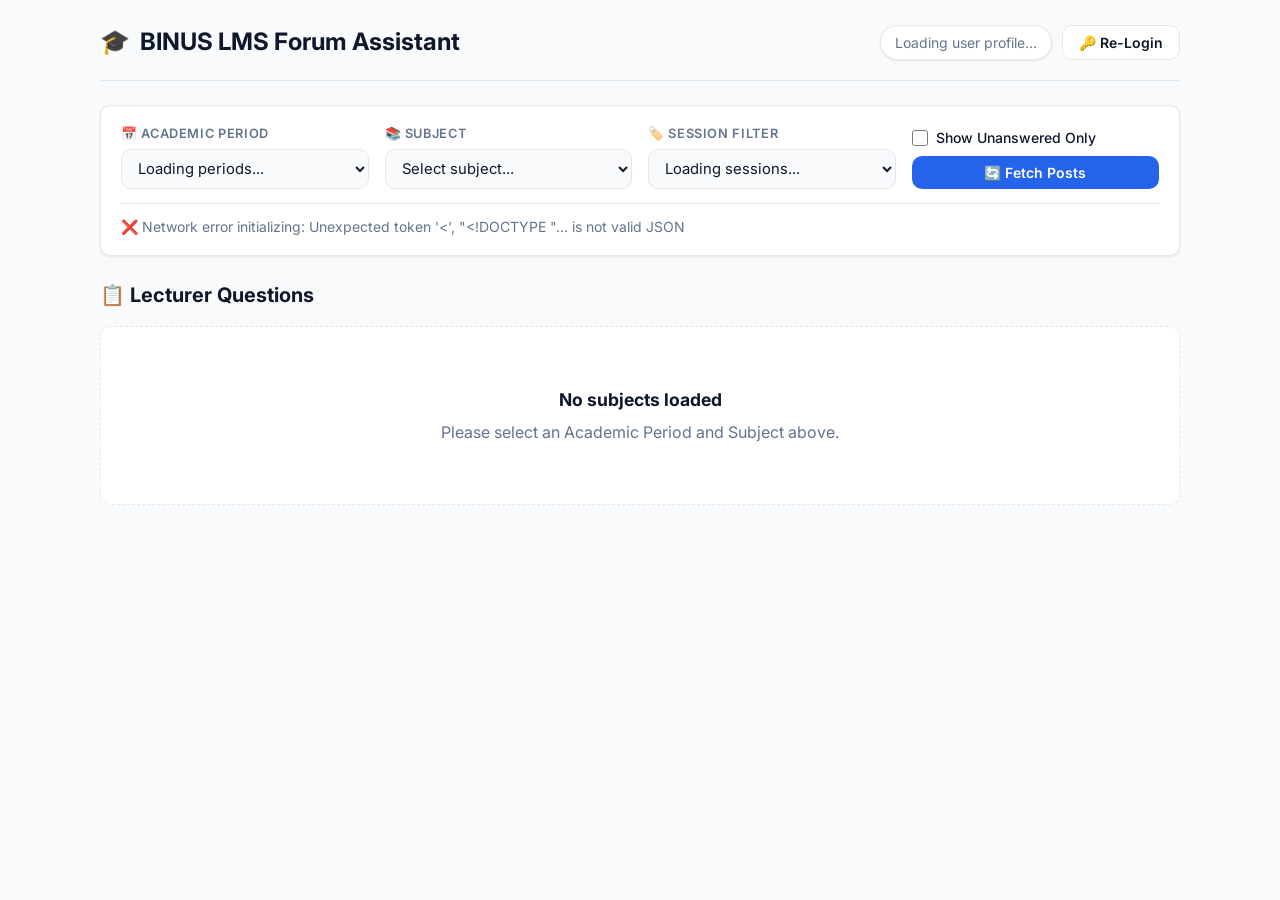
==== static/index.html @ 04300edf "Refactor code structure for improved readability and maintainability" ====
<!doctype html>
<html lang="en">
  <head>
    <meta charset="UTF-8" />
    <meta name="viewport" content="width=device-width, initial-scale=1.0" />
    <title>BINUS LMS Forum Assistant</title>
    <link rel="preconnect" href="https://fonts.googleapis.com" />
    <link rel="preconnect" href="https://fonts.gstatic.com" crossorigin />
    <link
      href="https://fonts.googleapis.com/css2?family=Inter:wght@400;500;600;700&display=swap"
      rel="stylesheet"
    />
    <style>
      :root {
        --bg: #f8fafc;
        --surface: #ffffff;
        --surface-border: #e2e8f0;
        --text: #0f172a;
        --text-muted: #64748b;
        --primary: #2563eb;
        --primary-hover: #1d4ed8;
        --success: #16a34a;
        --success-bg: #dcfce7;
        --warning: #ea580c;
        --warning-bg: #ffedd5;
        --danger: #dc2626;
        --danger-bg: #fee2e2;
        --radius: 10px;
        --shadow: 0 1px 3px rgba(0, 0, 0, 0.06), 0 1px 2px rgba(0, 0, 0, 0.04);
        --card-shadow:
          0 4px 6px -1px rgba(0, 0, 0, 0.05), 0 2px 4px -2px rgba(0, 0, 0, 0.05);
      }

      @media (prefers-color-scheme: dark) {
        :root {
          --bg: #090d16;
          --surface: #131b2e;
          --surface-border: #23304c;
          --text: #f1f5f9;
          --text-muted: #94a3b8;
          --primary: #3b82f6;
          --primary-hover: #60a5fa;
          --success: #22c55e;
          --success-bg: #052e16;
          --warning: #f97316;
          --warning-bg: #431407;
          --danger: #ef4444;
          --danger-bg: #450a0a;
          --shadow: 0 1px 3px rgba(0, 0, 0, 0.3);
          --card-shadow: 0 4px 10px rgba(0, 0, 0, 0.3);
        }
      }

      * {
        box-sizing: border-box;
        margin: 0;
        padding: 0;
      }
      body {
        font-family:
          "Inter",
          system-ui,
          -apple-system,
          sans-serif;
        background-color: var(--bg);
        color: var(--text);
        line-height: 1.5;
        padding: 24px;
        min-height: 100vh;
      }

      .container {
        max-width: 1080px;
        margin: 0 auto;
      }

      /* Header */
      header {
        display: flex;
        justify-content: space-between;
        align-items: center;
        flex-wrap: wrap;
        gap: 16px;
        padding-bottom: 20px;
        border-bottom: 1px solid var(--surface-border);
        margin-bottom: 24px;
      }

      .brand-title {
        font-size: 1.5rem;
        font-weight: 700;
        display: flex;
        align-items: center;
        gap: 10px;
      }

      .user-pill {
        display: flex;
        align-items: center;
        gap: 12px;
        background: var(--surface);
        border: 1px solid var(--surface-border);
        padding: 6px 14px;
        border-radius: 9999px;
        font-size: 0.875rem;
        box-shadow: var(--shadow);
      }

      .user-pill span {
        color: var(--text-muted);
      }
      .user-pill strong {
        color: var(--text);
        font-weight: 600;
      }

      .btn {
        display: inline-flex;
        align-items: center;
        justify-content: center;
        gap: 8px;
        font-family: inherit;
        font-size: 0.875rem;
        font-weight: 600;
        padding: 8px 16px;
        border-radius: var(--radius);
        border: none;
        cursor: pointer;
        transition: all 0.15s ease;
      }

      .btn-primary {
        background-color: var(--primary);
        color: #ffffff;
      }
      .btn-primary:hover:not(:disabled) {
        background-color: var(--primary-hover);
        transform: translateY(-1px);
      }

      .btn-secondary {
        background-color: var(--surface);
        border: 1px solid var(--surface-border);
        color: var(--text);
      }
      .btn-secondary:hover:not(:disabled) {
        background-color: var(--surface-border);
      }

      .btn:disabled {
        opacity: 0.6;
        cursor: not-allowed;
      }

      /* Filter Bar */
      .filter-panel {
        background: var(--surface);
        border: 1px solid var(--surface-border);
        border-radius: var(--radius);
        padding: 18px 20px;
        margin-bottom: 24px;
        box-shadow: var(--shadow);
      }

      .filter-grid {
        display: grid;
        grid-template-columns: repeat(auto-fit, minmax(220px, 1fr));
        gap: 16px;
        align-items: end;
      }

      .form-group {
        display: flex;
        flex-direction: column;
        gap: 6px;
      }

      .form-group label {
        font-size: 0.8rem;
        font-weight: 600;
        text-transform: uppercase;
        letter-spacing: 0.05em;
        color: var(--text-muted);
      }

      select,
      input[type="text"] {
        width: 100%;
        padding: 9px 12px;
        font-size: 0.925rem;
        font-family: inherit;
        color: var(--text);
        background-color: var(--bg);
        border: 1px solid var(--surface-border);
        border-radius: var(--radius);
        outline: none;
        transition: border-color 0.15s;
      }

      select:focus {
        border-color: var(--primary);
      }

      .checkbox-label {
        display: flex;
        align-items: center;
        gap: 8px;
        font-size: 0.875rem;
        font-weight: 500;
        cursor: pointer;
        user-select: none;
        margin-bottom: 8px;
      }

      .checkbox-label input {
        width: 16px;
        height: 16px;
        accent-color: var(--primary);
        cursor: pointer;
      }

      /* Status Banner */
      .status-bar {
        font-size: 0.875rem;
        margin-top: 14px;
        padding-top: 12px;
        border-top: 1px solid var(--surface-border);
        color: var(--text-muted);
        display: flex;
        justify-content: space-between;
        align-items: center;
      }

      /* Cards Feed */
      .feed-header {
        display: flex;
        justify-content: space-between;
        align-items: center;
        margin-bottom: 16px;
      }

      .feed-header h2 {
        font-size: 1.25rem;
        font-weight: 700;
      }

      .card {
        background: var(--surface);
        border: 1px solid var(--surface-border);
        border-radius: 12px;
        padding: 22px;
        margin-bottom: 20px;
        box-shadow: var(--card-shadow);
        transition: border-color 0.2s;
      }

      .card:hover {
        border-color: #cbd5e1;
      }
      @media (prefers-color-scheme: dark) {
        .card:hover {
          border-color: #334155;
        }
      }

      .card-header {
        display: flex;
        justify-content: space-between;
        align-items: flex-start;
        gap: 12px;
        margin-bottom: 14px;
        flex-wrap: wrap;
      }

      .thread-title {
        font-size: 1.15rem;
        font-weight: 700;
        color: var(--text);
        line-height: 1.4;
      }

      .badge-group {
        display: flex;
        flex-wrap: wrap;
        gap: 8px;
        align-items: center;
      }

      .badge {
        display: inline-flex;
        align-items: center;
        gap: 5px;
        padding: 4px 10px;
        border-radius: 6px;
        font-size: 0.75rem;
        font-weight: 600;
        letter-spacing: 0.02em;
      }

      .badge-session {
        background-color: var(--bg);
        color: var(--text-muted);
        border: 1px solid var(--surface-border);
      }

      .badge-lecturer {
        background-color: #eff6ff;
        color: #1d4ed8;
        border: 1px solid #bfdbfe;
      }
      @media (prefers-color-scheme: dark) {
        .badge-lecturer {
          background-color: #1e3a8a;
          color: #93c5fd;
          border-color: #1d4ed8;
        }
      }

      .badge-replied {
        background-color: var(--success-bg);
        color: var(--success);
        border: 1px solid rgba(22, 163, 74, 0.25);
      }

      .badge-unanswered {
        background-color: var(--warning-bg);
        color: var(--warning);
        border: 1px solid rgba(234, 88, 12, 0.25);
      }

      /* Question Prompt Box */
      .question-box {
        background-color: var(--bg);
        border-left: 4px solid var(--primary);
        padding: 14px 16px;
        border-radius: 4px var(--radius) var(--radius) 4px;
        margin-bottom: 18px;
        font-size: 0.95rem;
        line-height: 1.6;
      }

      .question-box h4 {
        font-size: 0.8rem;
        text-transform: uppercase;
        letter-spacing: 0.05em;
        color: var(--text-muted);
        margin-bottom: 6px;
      }

      /* Answered Status Callout */
      .replied-notice {
        display: flex;
        align-items: center;
        gap: 10px;
        background-color: var(--success-bg);
        border: 1px solid rgba(22, 163, 74, 0.3);
        color: var(--success);
        padding: 10px 14px;
        border-radius: var(--radius);
        font-size: 0.875rem;
        font-weight: 500;
        margin-bottom: 16px;
      }

      /* Answer Area */
      .answer-area {
        margin-top: 14px;
      }

      .answer-area textarea {
        width: 100%;
        min-height: 90px;
        padding: 12px 14px;
        font-family: inherit;
        font-size: 0.925rem;
        color: var(--text);
        background-color: var(--bg);
        border: 1px solid var(--surface-border);
        border-radius: var(--radius);
        resize: vertical;
        outline: none;
        transition:
          border-color 0.15s,
          box-shadow 0.15s;
      }

      .answer-area textarea:focus {
        border-color: var(--primary);
        box-shadow: 0 0 0 3px rgba(37, 99, 235, 0.15);
      }

      .card-actions {
        display: flex;
        justify-content: space-between;
        align-items: center;
        margin-top: 10px;
        gap: 12px;
      }

      .submit-feedback {
        font-size: 0.85rem;
        font-weight: 500;
      }
      .submit-feedback.success {
        color: var(--success);
      }
      .submit-feedback.error {
        color: var(--danger);
      }

      /* Empty and Loading State */
      .empty-state {
        text-align: center;
        padding: 60px 20px;
        color: var(--text-muted);
        background: var(--surface);
        border: 1px dashed var(--surface-border);
        border-radius: var(--radius);
      }

      .empty-state h3 {
        font-size: 1.1rem;
        margin-bottom: 6px;
        color: var(--text);
      }

      .spinner {
        display: inline-block;
        width: 18px;
        height: 18px;
        border: 2px solid rgba(255, 255, 255, 0.3);
        border-radius: 50%;
        border-top-color: #ffffff;
        animation: spin 0.8s linear infinite;
      }

      @keyframes spin {
        to {
          transform: rotate(360deg);
        }
      }

      /* Modal Styles */
      .modal-overlay {
        position: fixed;
        top: 0;
        left: 0;
        right: 0;
        bottom: 0;
        background: rgba(15, 23, 42, 0.65);
        backdrop-filter: blur(5px);
        display: none;
        align-items: center;
        justify-content: center;
        z-index: 1000;
        padding: 16px;
        opacity: 0;
        transition: opacity 0.2s ease;
      }

      .modal-overlay.active {
        display: flex;
        opacity: 1;
      }

      .modal-container {
        background: var(--surface);
        border: 1px solid var(--surface-border);
        border-radius: 16px;
        width: 100%;
        max-width: 820px;
        max-height: 88vh;
        display: flex;
        flex-direction: column;
        box-shadow: 0 25px 50px -12px rgba(0, 0, 0, 0.35);
        overflow: hidden;
        animation: modalSlideUp 0.22s ease-out;
      }

      @keyframes modalSlideUp {
        from {
          transform: translateY(12px) scale(0.98);
          opacity: 0;
        }
        to {
          transform: translateY(0) scale(1);
          opacity: 1;
        }
      }

      .modal-header {
        padding: 18px 24px;
        border-bottom: 1px solid var(--surface-border);
        display: flex;
        align-items: center;
        justify-content: space-between;
        gap: 16px;
        background: var(--surface);
      }

      .modal-title-area {
        flex: 1;
        min-width: 0;
      }

      .modal-title-area h3 {
        font-size: 1.15rem;
        font-weight: 700;
        color: var(--text);
        white-space: nowrap;
        overflow: hidden;
        text-overflow: ellipsis;
      }

      .modal-title-area p {
        font-size: 0.825rem;
        color: var(--text-muted);
        margin-top: 2px;
      }

      .modal-close-btn {
        background: transparent;
        border: 1px solid var(--surface-border);
        color: var(--text-muted);
        font-size: 1.25rem;
        line-height: 1;
        cursor: pointer;
        width: 34px;
        height: 34px;
        border-radius: 8px;
        display: flex;
        align-items: center;
        justify-content: center;
        transition: all 0.15s ease;
        flex-shrink: 0;
      }

      .modal-close-btn:hover {
        background: var(--surface-border);
        color: var(--text);
      }

      .modal-body {
        padding: 22px 24px;
        overflow-y: auto;
        display: flex;
        flex-direction: column;
        gap: 20px;
      }

      /* Pinned My Answer */
      .pinned-my-answer {
        background: #f0fdf4;
        border: 2px solid #86efac;
        border-radius: 12px;
        padding: 16px;
        position: relative;
      }

      @media (prefers-color-scheme: dark) {
        .pinned-my-answer {
          background: #052e16;
          border-color: #166534;
        }
      }

      .pinned-badge {
        display: inline-flex;
        align-items: center;
        gap: 5px;
        background-color: #16a34a;
        color: #ffffff;
        font-size: 0.75rem;
        font-weight: 700;
        padding: 3px 8px;
        border-radius: 6px;
        text-transform: uppercase;
        letter-spacing: 0.03em;
      }

      /* Quick Reply in Modal */
      .modal-reply-box {
        background: var(--bg);
        border: 1px solid var(--surface-border);
        border-radius: 12px;
        padding: 16px;
      }

      .modal-reply-box textarea {
        width: 100%;
        min-height: 80px;
        padding: 10px 12px;
        font-family: inherit;
        font-size: 0.9rem;
        color: var(--text);
        background-color: var(--surface);
        border: 1px solid var(--surface-border);
        border-radius: var(--radius);
        resize: vertical;
        outline: none;
      }

      .modal-reply-box textarea:focus {
        border-color: var(--primary);
      }

      /* Comments Tree & Nested Styling */
      .comment-list {
        display: flex;
        flex-direction: column;
        gap: 14px;
      }

      .comment-card {
        background: var(--surface);
        border: 1px solid var(--surface-border);
        border-radius: 10px;
        padding: 14px 16px;
        transition: border-color 0.15s ease;
      }

      .comment-card.is-me {
        border-color: #22c55e;
        background: rgba(34, 197, 94, 0.04);
      }

      .comment-meta {
        display: flex;
        align-items: center;
        justify-content: space-between;
        gap: 10px;
        margin-bottom: 10px;
        flex-wrap: wrap;
      }

      .comment-author-left {
        display: flex;
        align-items: center;
        gap: 10px;
      }

      .avatar-circle {
        width: 32px;
        height: 32px;
        border-radius: 50%;
        background: linear-gradient(135deg, #3b82f6, #1d4ed8);
        color: #ffffff;
        font-weight: 700;
        font-size: 0.75rem;
        display: flex;
        align-items: center;
        justify-content: center;
        flex-shrink: 0;
      }

      .avatar-circle.is-me {
        background: linear-gradient(135deg, #22c55e, #15803d);
      }

      .avatar-circle.is-instructor {
        background: linear-gradient(135deg, #f59e0b, #b45309);
      }

      .author-name-text {
        font-weight: 600;
        font-size: 0.885rem;
        color: var(--text);
      }

      .comment-text-body {
        font-size: 0.9rem;
        line-height: 1.6;
        color: var(--text);
        word-break: break-word;
      }

      .comment-text-body p {
        margin-bottom: 8px;
      }

      .comment-text-body p:last-child {
        margin-bottom: 0;
      }

      /* Nested Replies List */
      .replies-nested-list {
        margin-top: 12px;
        margin-left: 20px;
        padding-left: 14px;
        border-left: 2px solid var(--surface-border);
        display: flex;
        flex-direction: column;
        gap: 10px;
      }
    </style>
  </head>
  <body>
    <div class="container">
      <!-- Header -->
      <header>
        <div class="brand-title">
          <span>🎓</span>
          <span>BINUS LMS Forum Assistant</span>
        </div>
        <div style="display: flex; gap: 10px; align-items: center">
          <div class="user-pill" id="userPill">
            <span>Loading user profile...</span>
          </div>
          <button
            class="btn btn-secondary"
            id="reloginBtn"
            onclick="triggerRelogin()"
          >
            🔑 Re-Login
          </button>
        </div>
      </header>

      <!-- Filters Panel -->
      <div class="filter-panel">
        <div class="filter-grid">
          <div class="form-group">
            <label for="periodSelect">📅 Academic Period</label>
            <select id="periodSelect" onchange="onPeriodChange()">
              <option value="">Loading periods...</option>
            </select>
          </div>

          <div class="form-group" style="grid-column: span 1.5">
            <label for="subjectSelect">📚 Subject</label>
            <select id="subjectSelect" onchange="onSubjectChange()">
              <option value="">Select subject...</option>
            </select>
          </div>

          <div class="form-group" style="grid-column: span 1.5">
            <label for="sessionSelect">🏷️ Session Filter</label>
            <select id="sessionSelect" onchange="onSessionChange()">
              <option value="">Loading sessions...</option>
            </select>
          </div>

          <div>
            <label class="checkbox-label">
              <input
                type="checkbox"
                id="unansweredOnly"
                onchange="filterPostsClientSide()"
              />
              <span>Show Unanswered Only</span>
            </label>
            <button
              class="btn btn-primary"
              style="width: 100%"
              id="fetchBtn"
              onclick="fetchPosts()"
            >
              🔄 Fetch Posts
            </button>
          </div>
        </div>

        <div class="status-bar">
          <span id="statusBar">Ready.</span>
          <span id="countBar"></span>
        </div>
      </div>

      <!-- Feed Section -->
      <div class="feed-header">
        <h2>📋 Lecturer Questions</h2>
      </div>

      <div id="postsFeed">
        <div class="empty-state">
          <h3>No subjects loaded</h3>
          <p>Please select an Academic Period and Subject above.</p>
        </div>
      </div>
    </div>

    <!-- Modal Answers Overlay -->
    <div
      class="modal-overlay"
      id="commentsModalOverlay"
      onclick="handleModalOverlayClick(event)"
    >
      <div class="modal-container">
        <div class="modal-header">
          <div class="modal-title-area">
            <h3 id="modalThreadTitle">Judul Pertanyaan</h3>
            <p id="modalThreadSubtitle">Memuat jawaban...</p>
          </div>
          <button
            class="modal-close-btn"
            onclick="closeCommentsModal()"
            title="Tutup (Esc)"
          >
            ✕
          </button>
        </div>

        <div class="modal-body" id="modalCommentsBody">
          <!-- Pinned / Highlight Jawaban Anda -->
          <div id="modalPinnedSection"></div>

          <!-- Form Tambah Jawaban di Dalam Modal -->
          <div class="modal-reply-box">
            <label
              style="
                font-size: 0.8rem;
                font-weight: 600;
                text-transform: uppercase;
                color: var(--text-muted);
                display: block;
                margin-bottom: 6px;
              "
            >
              ✍️ Kirim Jawaban Cepat
            </label>
            <textarea
              id="modalReplyText"
              placeholder="Tulis jawaban Anda di sini..."
            ></textarea>
            <div
              style="
                display: flex;
                justify-content: space-between;
                align-items: center;
                margin-top: 8px;
                gap: 12px;
                flex-wrap: wrap;
              "
            >
              <button
                class="btn btn-primary"
                id="modalSubmitBtn"
                onclick="submitModalAnswer()"
              >
                🚀 Kirim Jawaban
              </button>
              <span class="submit-feedback" id="modalFeedback"></span>
            </div>
          </div>

          <!-- Section List Semua Jawaban -->
          <div>
            <div
              style="
                display: flex;
                justify-content: space-between;
                align-items: center;
                margin-bottom: 12px;
              "
            >
              <h4 style="font-size: 0.95rem; font-weight: 700">
                Semua Jawaban Diskusi
              </h4>
              <span id="modalTotalCommentsBadge" class="badge badge-session"
                >0 Jawaban</span
              >
            </div>

            <div id="modalCommentsList" class="comment-list">
              <!-- Comments injected here -->
            </div>

            <div
              id="modalLoadingSpinner"
              style="text-align: center; padding: 20px; display: none"
            >
              <span
                class="spinner"
                style="
                  border-top-color: var(--primary);
                  width: 24px;
                  height: 24px;
                "
              ></span>
              <p
                style="
                  font-size: 0.85rem;
                  color: var(--text-muted);
                  margin-top: 8px;
                "
              >
                Memuat jawaban...
              </p>
            </div>

            <div
              class="load-more-container"
              id="modalLoadMoreContainer"
              style="display: none; margin-top: 16px"
            >
              <button
                class="btn btn-secondary"
                id="modalLoadMoreBtn"
                onclick="loadMoreModalComments()"
                style="width: 100%"
              >
                ⬇️ Muat Lebih Banyak Jawaban
              </button>
            </div>
          </div>
        </div>
      </div>
    </div>

    <script>
      let currentCourses = [];
      let currentThreads = [];
      let currentClassId = "";
      let currentUserId = "";

      // Modal state
      let activeModalThreadId = null;
      let modalCurrentPage = 1;
      let modalTotalComments = 0;
      let modalCommentsList = [];
      let modalIsLoading = false;

      // On page load
      document.addEventListener("DOMContentLoaded", () => {
        loadInitData();
      });

      async function loadInitData() {
        setStatus("⏳ Initializing session and loading academic periods...");
        try {
          const res = await fetch("/api/init");
          const data = await res.json();

          if (data.error) {
            setStatus(`⚠️ ${data.error}`);
            document.getElementById("userPill").innerHTML =
              `<span style="color:var(--danger)">Not authenticated</span>`;
            return;
          }

          // Render user pill
          const user = data.user;
          document.getElementById("userPill").innerHTML = `
          <strong>${user.name}</strong>
          <span>•</span>
          <span>${user.role} (${user.academicCareer})</span>
        `;

          // Render periods
          const periodSelect = document.getElementById("periodSelect");
          periodSelect.innerHTML = "";
          data.periods.forEach((p) => {
            const opt = document.createElement("option");
            opt.value = p.code;
            opt.textContent = `${p.code} - ${p.description}${p.isRunning ? " (Active)" : ""}`;
            if (p.code === data.activePeriod) {
              opt.selected = true;
            }
            periodSelect.appendChild(opt);
          });

          // Set courses
          renderSubjectOptions(data.courses);

          setStatus("✅ Ready.");
          if (data.courses.length > 0) {
            onSubjectChange();
          }
        } catch (err) {
          setStatus(`❌ Network error initializing: ${err.message}`);
        }
      }

      function renderSubjectOptions(courses) {
        currentCourses = courses || [];
        const select = document.getElementById("subjectSelect");
        select.innerHTML = "";

        if (currentCourses.length === 0) {
          select.innerHTML = `<option value="">No subjects found for this period</option>`;
          return;
        }

        currentCourses.forEach((c, idx) => {
          const opt = document.createElement("option");
          opt.value = idx;
          opt.textContent = c.courseName;
          select.appendChild(opt);
        });
      }

      async function onPeriodChange() {
        const period = document.getElementById("periodSelect").value;
        if (!period) return;
        setStatus(`⏳ Fetching subjects for period ${period}...`);
        try {
          const res = await fetch(
            `/api/subjects?period=${encodeURIComponent(period)}`,
          );
          const data = await res.json();
          renderSubjectOptions(data.courses);
          setStatus(`✅ Loaded ${data.courses.length} subjects.`);
          if (data.courses.length > 0) {
            onSubjectChange();
          } else {
            document.getElementById("postsFeed").innerHTML = `
            <div class="empty-state">
              <h3>No subjects found for period ${period}</h3>
            </div>
          `;
          }
        } catch (err) {
          setStatus(`❌ Error loading subjects: ${err.message}`);
        }
      }

      async function onSubjectChange() {
        const subjectIdx = document.getElementById("subjectSelect").value;
        if (subjectIdx === "" || !currentCourses[subjectIdx]) {
          setStatus("⚠️ Please select a subject first.");
          return;
        }

        const course = currentCourses[subjectIdx];
        const classId = course.classId;
        currentClassId = classId;
        const sessionSelect = document.getElementById("sessionSelect");
        sessionSelect.innerHTML = `<option value="">Loading sessions...</option>`;
        setStatus(`⏳ Loading sessions for ${course.courseName}...`);

        try {
          const res = await fetch(
            `/api/sessions?class_id=${encodeURIComponent(classId)}`,
          );
          const data = await res.json();

          if (data.error) {
            setStatus(`❌ Error loading sessions: ${data.error}`);
            sessionSelect.innerHTML = `<option value="ALL">All Sessions</option>`;
            return;
          }

          const sessions = data.sessions || [];
          sessionSelect.innerHTML = "";

          if (sessions.length === 0) {
            sessionSelect.innerHTML = `<option value="">No sessions available</option>`;
            return;
          }

          let activeOptionVal = null;
          sessions.forEach((s) => {
            const opt = document.createElement("option");
            opt.value = s.sessionId;
            let label = `Session ${s.classSessionNumber}: ${s.topicName}`;
            if (s.isActive) {
              label += " ⭐ (Active)";
              activeOptionVal = s.sessionId;
            }
            opt.textContent = label;
            sessionSelect.appendChild(opt);
          });

          // By default, select the current active session of the current subject!
          if (activeOptionVal) {
            sessionSelect.value = activeOptionVal;
          } else if (data.activeSessionId) {
            sessionSelect.value = data.activeSessionId;
          } else if (sessions.length > 0) {
            sessionSelect.value = sessions[sessions.length - 1].sessionId;
          }

          // Fetch posts for the active session
          fetchPosts();
        } catch (err) {
          setStatus(`❌ Error loading sessions: ${err.message}`);
        }
      }

      function onSessionChange() {
        fetchPosts();
      }

      let fetchAbortController = null;

      async function fetchPosts() {
        const subjectIdx = document.getElementById("subjectSelect").value;
        if (subjectIdx === "" || !currentCourses[subjectIdx]) {
          setStatus("⚠️ Please select a subject first.");
          return;
        }

        const course = currentCourses[subjectIdx];
        const classId = course.classId;
        currentClassId = classId;
        const sessionSelect = document.getElementById("sessionSelect");
        const sessionId = sessionSelect.value;
        if (!sessionId) {
          setStatus("⚠️ Please select a session.");
          return;
        }

        if (fetchAbortController) {
          fetchAbortController.abort();
        }
        fetchAbortController = new AbortController();

        const fetchBtn = document.getElementById("fetchBtn");
        fetchBtn.disabled = true;
        fetchBtn.innerHTML = `<span class="spinner"></span> Loading...`;

        const selectedOptionText = sessionSelect.options[
          sessionSelect.selectedIndex
        ]
          ? sessionSelect.options[sessionSelect.selectedIndex].text
          : "";
        setStatus(
          `⏳ Fetching posts for ${course.courseName} (${selectedOptionText})...`,
        );

        try {
          const url = `/api/posts?class_id=${encodeURIComponent(classId)}&session_id=${encodeURIComponent(sessionId)}`;
          const res = await fetch(url, { signal: fetchAbortController.signal });
          const data = await res.json();

          if (data.error) {
            setStatus(`❌ ${data.error}`);
            document.getElementById("postsFeed").innerHTML = `
            <div class="empty-state">
              <h3>Error loading forum posts</h3>
              <p>${data.error}</p>
            </div>
          `;
            return;
          }

          currentThreads = data.threads || [];
          renderThreads();
          setStatus(
            `✅ Loaded ${currentThreads.length} lecturer posts for ${course.courseName}.`,
          );
        } catch (err) {
          if (err.name === "AbortError") return;
          setStatus(`❌ Network error fetching posts: ${err.message}`);
        } finally {
          fetchBtn.disabled = false;
          fetchBtn.innerHTML = `🔄 Fetch Posts`;
        }
      }

      function filterPostsClientSide() {
        renderThreads();
      }

      function formatDisplayDate(dateStr) {
        if (!dateStr) return "-";
        try {
          const clean = dateStr.replace("Z", "");
          const d = new Date(clean);
          if (isNaN(d.getTime())) return dateStr;
          return d.toLocaleDateString("id-ID", {
            day: "numeric",
            month: "short",
            year: "numeric",
            hour: "2-digit",
            minute: "2-digit",
          });
        } catch (e) {
          return dateStr;
        }
      }

      function renderThreads() {
        const container = document.getElementById("postsFeed");
        const sessionSelect = document.getElementById("sessionSelect");
        const unansweredOnly =
          document.getElementById("unansweredOnly").checked;
        const selectedSessionText = sessionSelect.options[
          sessionSelect.selectedIndex
        ]
          ? sessionSelect.options[sessionSelect.selectedIndex].text
          : "";

        let filtered = currentThreads.filter((t) => {
          if (unansweredOnly && t.hasReplied) {
            return false;
          }
          return true;
        });

        document.getElementById("countBar").textContent =
          `Showing ${filtered.length} of ${currentThreads.length} posts`;

        if (filtered.length === 0) {
          let msg = "No lecturer posts found in this session.";
          let tip =
            "Try selecting another session from the Session Filter dropdown above.";
          if (unansweredOnly && currentThreads.length > 0) {
            msg = "All questions in this session have already been answered!";
            tip = "Uncheck 'Show Unanswered Only' to review your answers.";
          }

          container.innerHTML = `
          <div class="empty-state">
            <h3>${msg}</h3>
            <p>${selectedSessionText ? "Filter: " + selectedSessionText : ""}</p>
            <p style="margin-top: 10px; font-size: 0.9rem; color: var(--primary);">${tip}</p>
          </div>
        `;
          return;
        }

        container.innerHTML = "";
        filtered.forEach((t, i) => {
          const card = document.createElement("div");
          card.className = "card";
          card.id = `card-${t.threadId}`;

          const statusBadge = t.hasReplied
            ? `<span class="badge badge-replied">🟢 Replied by You</span>`
            : `<span class="badge badge-unanswered">🟠 Not Replied Yet</span>`;

          let replyNoticeHtml = "";
          if (t.hasReplied && t.replyDate) {
            replyNoticeHtml = `
            <div class="replied-notice">
              <span>✅</span>
              <span>Sudah dijawab pada: <strong>${formatDisplayDate(t.replyDate)}</strong></span>
            </div>
          `;
          }

          card.innerHTML = `
          <div class="card-header">
            <div>
              <div class="thread-title">📌 ${escapeHtml(t.title)}</div>
              <div class="badge-group" style="margin-top: 8px;">
                <span class="badge badge-session">🏷️ Session ${t.sessionNumber}: ${escapeHtml(t.topicName || "")}</span>
                <span class="badge badge-lecturer">👨‍🏫 ${escapeHtml(t.authorName)} (${t.authorRole})</span>
                ${statusBadge}
              </div>
            </div>
          </div>

          <div class="question-box">
            <h4>Question Prompt</h4>
            <div>${escapeHtml(t.questionText)}</div>
          </div>

          <div style="margin-bottom: 14px;">
            <button class="btn btn-secondary" onclick="openCommentsModal('${t.threadId}')">
              💬 Lihat Semua Jawaban
            </button>
          </div>

          ${replyNoticeHtml}

          <div class="answer-area">
            <label style="font-size:0.8rem; font-weight:600; text-transform:uppercase; color:var(--text-muted); display:block; margin-bottom:6px;">
              ✍️ ${t.hasReplied ? "Kirim Jawaban Tambahan" : "Jawaban Anda"}
            </label>
            <textarea id="reply-${t.threadId}" placeholder="Type your answer here..."></textarea>
            <div class="card-actions">
              <button class="btn btn-primary" onclick="submitAnswer('${t.threadId}')">
                🚀 Submit Answer
              </button>
              <span class="submit-feedback" id="feedback-${t.threadId}"></span>
            </div>
          </div>
        `;
          container.appendChild(card);
        });
      }

      async function submitAnswer(threadId) {
        const textarea = document.getElementById(`reply-${threadId}`);
        const feedback = document.getElementById(`feedback-${threadId}`);
        const answerText = textarea.value.trim();

        if (!answerText) {
          feedback.className = "submit-feedback error";
          feedback.textContent = "⚠️ Answer cannot be empty.";
          return;
        }

        feedback.className = "submit-feedback";
        feedback.textContent = "Submitting answer...";

        const threadObj = currentThreads.find((x) => x.threadId === threadId);

        try {
          const res = await fetch("/api/answer", {
            method: "POST",
            headers: { "Content-Type": "application/json" },
            body: JSON.stringify({
              thread_id: threadId,
              answer_text: answerText,
              class_id: currentClassId,
              session_id: threadObj ? threadObj.sessionId : null,
            }),
          });

          const data = await res.json();
          if (data.success) {
            feedback.className = "submit-feedback success";
            feedback.textContent = "🎉 Answer posted successfully!";
            textarea.value = "";

            // Update local memory & UI
            if (threadObj) {
              threadObj.hasReplied = true;
              threadObj.replyText = answerText;
              threadObj.replyDate = new Date().toISOString();
            }
            // Re-render
            setTimeout(() => {
              renderThreads();
            }, 800);
          } else {
            feedback.className = "submit-feedback error";
            feedback.textContent = `❌ Failed: ${data.error}`;
          }
        } catch (err) {
          feedback.className = "submit-feedback error";
          feedback.textContent = `❌ Error: ${err.message}`;
        }
      }

      async function triggerRelogin() {
        const btn = document.getElementById("reloginBtn");
        btn.disabled = true;
        btn.textContent = "Opening Chrome...";
        setStatus(
          "🌐 Chrome opened. Please log in to Binus LMS in the browser window...",
        );

        try {
          const res = await fetch("/api/relogin", { method: "POST" });
          const data = await res.json();
          if (data.success) {
            setStatus(`🎉 Login successful for ${data.name}!`);
            loadInitData();
          } else {
            setStatus(`❌ Login failed: ${data.error}`);
          }
        } catch (err) {
          setStatus(`❌ Error: ${err.message}`);
        } finally {
          btn.disabled = false;
          btn.textContent = "🔑 Re-Login";
        }
      }

      function setStatus(msg) {
        document.getElementById("statusBar").textContent = msg;
      }

      function escapeHtml(str) {
        if (!str) return "";
        return str
          .replace(/&/g, "&amp;")
          .replace(/</g, "&lt;")
          .replace(/>/g, "&gt;")
          .replace(/"/g, "&quot;")
          .replace(/'/g, "&#039;");
      }

      // Modal management functions
      function openCommentsModal(threadId) {
        activeModalThreadId = threadId;
        modalCurrentPage = 1;
        modalCommentsList = [];
        modalTotalComments = 0;

        const threadObj = currentThreads.find((x) => x.threadId === threadId);
        const titleElem = document.getElementById("modalThreadTitle");
        const subElem = document.getElementById("modalThreadSubtitle");
        const textarea = document.getElementById("modalReplyText");
        const feedback = document.getElementById("modalFeedback");

        if (threadObj) {
          titleElem.textContent = threadObj.title || "Pertanyaan Forum";
          subElem.textContent = `Session ${threadObj.sessionNumber || "-"}: ${threadObj.topicName || ""} • Dosen: ${threadObj.authorName || "Instructor"} (${threadObj.authorRole || ""})`;
        } else {
          titleElem.textContent = "Pertanyaan Forum";
          subElem.textContent = "Memuat diskusi...";
        }

        if (textarea) textarea.value = "";
        if (feedback) {
          feedback.className = "submit-feedback";
          feedback.textContent = "";
        }

        document.getElementById("modalPinnedSection").innerHTML = "";
        document.getElementById("modalCommentsList").innerHTML = "";
        document.getElementById("modalTotalCommentsBadge").textContent =
          "0 Jawaban";
        document.getElementById("modalLoadMoreContainer").style.display =
          "none";

        const overlay = document.getElementById("commentsModalOverlay");
        overlay.classList.add("active");
        document.body.style.overflow = "hidden";

        fetchModalComments(1, false);
      }

      function closeCommentsModal() {
        const overlay = document.getElementById("commentsModalOverlay");
        overlay.classList.remove("active");
        document.body.style.overflow = "";
        activeModalThreadId = null;
      }

      function handleModalOverlayClick(event) {
        if (event.target.id === "commentsModalOverlay") {
          closeCommentsModal();
        }
      }

      document.addEventListener("keydown", (e) => {
        if (e.key === "Escape") {
          const overlay = document.getElementById("commentsModalOverlay");
          if (overlay && overlay.classList.contains("active")) {
            closeCommentsModal();
          }
        }
      });

      async function fetchModalComments(page = 1, append = false) {
        if (!activeModalThreadId || !currentClassId) return;
        if (modalIsLoading) return;

        modalIsLoading = true;
        const spinner = document.getElementById("modalLoadingSpinner");
        const loadMoreContainer = document.getElementById(
          "modalLoadMoreContainer",
        );
        const loadMoreBtn = document.getElementById("modalLoadMoreBtn");

        spinner.style.display = "block";
        loadMoreContainer.style.display = "none";

        try {
          const url = `/api/comments?class_id=${encodeURIComponent(currentClassId)}&thread_id=${encodeURIComponent(activeModalThreadId)}&page=${page}&limit=25`;
          const res = await fetch(url);
          const data = await res.json();

          if (data.error) {
            document.getElementById("modalCommentsList").innerHTML = `
            <div style="text-align:center; padding:20px; color:var(--danger);">
              Gagal memuat jawaban: ${escapeHtml(data.error)}
            </div>
          `;
            return;
          }

          if (data.currentUserId) {
            currentUserId = data.currentUserId;
          }

          modalTotalComments = data.total || 0;
          const newComments = data.comments || [];

          if (append) {
            modalCommentsList = modalCommentsList.concat(newComments);
          } else {
            modalCommentsList = newComments;
          }

          const threadObj = currentThreads.find(
            (x) => x.threadId === activeModalThreadId,
          );
          renderPinnedSection(modalCommentsList, currentUserId, threadObj);

          const listContainer = document.getElementById("modalCommentsList");
          listContainer.innerHTML = renderCommentTree(
            modalCommentsList,
            currentUserId,
          );

          const badge = document.getElementById("modalTotalCommentsBadge");
          badge.textContent = `${modalCommentsList.length} dari ${modalTotalComments} Jawaban`;

          if (modalCommentsList.length < modalTotalComments) {
            loadMoreContainer.style.display = "block";
            loadMoreBtn.textContent = `⬇️ Muat Lebih Banyak (${modalCommentsList.length} / ${modalTotalComments})`;
          } else {
            loadMoreContainer.style.display = "none";
          }
        } catch (err) {
          document.getElementById("modalCommentsList").innerHTML = `
          <div style="text-align:center; padding:20px; color:var(--danger);">
            Network error: ${escapeHtml(err.message)}
          </div>
        `;
        } finally {
          modalIsLoading = false;
          spinner.style.display = "none";
        }
      }

      function loadMoreModalComments() {
        if (modalIsLoading) return;
        modalCurrentPage += 1;
        fetchModalComments(modalCurrentPage, true);
      }

      function renderPinnedSection(comments, currentUserId, threadObj) {
        const container = document.getElementById("modalPinnedSection");
        if (!container) return;

        let myComment = null;
        function findMyComment(list) {
          if (!list || myComment) return;
          for (const item of list) {
            if (currentUserId && item.authorId === currentUserId) {
              myComment = item;
              return;
            }
            if (
              item.replies &&
              Array.isArray(item.replies) &&
              item.replies.length > 0
            ) {
              findMyComment(item.replies);
            }
          }
        }
        findMyComment(comments);

        if (myComment) {
          container.innerHTML = `
          <div class="pinned-my-answer">
            <div style="display:flex; justify-content:space-between; align-items:center; margin-bottom:8px; flex-wrap:wrap; gap:8px;">
              <span class="pinned-badge">⭐ Jawaban Anda (Dipin)</span>
              <span class="comment-date" style="font-weight:600;">📅 ${formatDisplayDate(myComment.postDate)}</span>
            </div>
            <div class="comment-text-body">
              ${renderCommentBody(myComment.commentText)}
            </div>
          </div>
        `;
        } else if (threadObj && threadObj.hasReplied) {
          container.innerHTML = `
          <div class="pinned-my-answer">
            <div style="display:flex; justify-content:space-between; align-items:center; margin-bottom:8px; flex-wrap:wrap; gap:8px;">
              <span class="pinned-badge">⭐ Jawaban Anda</span>
              <span class="comment-date">📅 ${formatDisplayDate(threadObj.replyDate)}</span>
            </div>
            <div class="comment-text-body">
              <p>${escapeHtml(threadObj.replyText || "Anda telah menjawab pertanyaan ini (jawaban lengkap tersimpan di server).")}</p>
            </div>
          </div>
        `;
        } else {
          container.innerHTML = `
          <div style="background:var(--bg); border:1px dashed var(--surface-border); border-radius:10px; padding:12px 16px; font-size:0.875rem; color:var(--text-muted); display:flex; align-items:center; gap:10px;">
            <span style="font-size:1.2rem;">📝</span>
            <span>Anda belum menjawab pertanyaan ini. Anda dapat langsung menuliskan jawaban pada form di bawah.</span>
          </div>
        `;
        }
      }

      function renderCommentTree(comments, currentUserId) {
        if (!comments || comments.length === 0) {
          return `<div style="text-align:center; padding:30px; color:var(--text-muted); font-size:0.9rem;">Belum ada jawaban dari mahasiswa lain pada pertanyaan ini.</div>`;
        }

        return comments
          .map((c) => renderSingleCommentCard(c, currentUserId, false))
          .join("");
      }

      function renderSingleCommentCard(c, currentUserId, isNested = false) {
        const isMe = currentUserId && c.authorId === currentUserId;
        const isInstructor = (c.authorRole || "")
          .toLowerCase()
          .includes("instructor");
        const authorName = c.authorfullName || c.authorFullName || "Mahasiswa";
        const roleName = c.authorRole || "Member";
        const postDate = formatDisplayDate(c.postDate);
        const initials = getInitials(authorName);

        let meBadge = isMe
          ? `<span class="badge badge-replied" style="font-size:0.7rem; padding:2px 7px;">⭐ Jawaban Anda</span>`
          : "";
        let roleBadge = isInstructor
          ? `<span class="badge badge-lecturer" style="font-size:0.7rem; padding:2px 7px;">👨‍🏫 ${escapeHtml(roleName)}</span>`
          : "";
        let avatarClass = isMe ? "is-me" : isInstructor ? "is-instructor" : "";

        let repliesHtml = "";
        if (c.replies && Array.isArray(c.replies) && c.replies.length > 0) {
          repliesHtml = `
          <div class="replies-nested-list">
            ${c.replies.map((r) => renderSingleCommentCard(r, currentUserId, true)).join("")}
          </div>
        `;
        }

        return `
        <div class="comment-card ${isMe ? "is-me" : ""}">
          <div class="comment-meta">
            <div class="comment-author-left">
              <div class="avatar-circle ${avatarClass}">
                ${c.authorPictureUrl ? `<img src="${c.authorPictureUrl}" style="width:3rem;height:3rem;object-fit:cover;" alt="${initials}">` : initials}
              </div>
              <div>
                <div style="display:flex; align-items:center; gap:6px; flex-wrap:wrap;">
                  <span class="author-name-text">${escapeHtml(authorName)}</span>
                  ${meBadge}
                  ${roleBadge}
                </div>
                <div class="comment-date">${postDate}</div>
              </div>
            </div>
          </div>
          <div class="comment-text-body">
            ${renderCommentBody(c.commentText)}
          </div>
          ${repliesHtml}
        </div>
      `;
      }

      function renderCommentBody(rawHtml) {
        if (!rawHtml) return "<p><em>(Tidak ada teks jawaban)</em></p>";
        let safe = rawHtml.replace(
          /<script\b[^<]*(?:(?!<\/script>)<[^<]*)*<\/script>/gi,
          "",
        );
        safe = safe.replace(
          /<iframe\b[^<]*(?:(?!<\/iframe>)<[^<]*)*<\/iframe>/gi,
          "",
        );
        safe = safe.replace(/on\w+\s*=\s*["'][^"']*["']/gi, "");
        return safe;
      }

      function getInitials(name) {
        if (!name) return "?";
        const parts = name.trim().split(/\s+/);
        if (parts.length === 1) return parts[0].substring(0, 2).toUpperCase();
        return (parts[0][0] + parts[parts.length - 1][0]).toUpperCase();
      }

      async function submitModalAnswer() {
        const textarea = document.getElementById("modalReplyText");
        const feedback = document.getElementById("modalFeedback");
        const submitBtn = document.getElementById("modalSubmitBtn");
        const answerText = textarea.value.trim();

        if (!answerText) {
          feedback.className = "submit-feedback error";
          feedback.textContent = "⚠️ Jawaban tidak boleh kosong.";
          return;
        }

        submitBtn.disabled = true;
        feedback.className = "submit-feedback";
        feedback.textContent = "Mengirim jawaban...";

        const threadObj = currentThreads.find(
          (x) => x.threadId === activeModalThreadId,
        );

        try {
          const res = await fetch("/api/answer", {
            method: "POST",
            headers: { "Content-Type": "application/json" },
            body: JSON.stringify({
              thread_id: activeModalThreadId,
              answer_text: answerText,
              class_id: currentClassId,
              session_id: threadObj ? threadObj.sessionId : null,
            }),
          });

          const data = await res.json();
          if (data.success) {
            feedback.className = "submit-feedback success";
            feedback.textContent = "🎉 Jawaban berhasil dikirim!";
            textarea.value = "";

            if (threadObj) {
              threadObj.hasReplied = true;
              threadObj.replyText = answerText;
              threadObj.replyDate = new Date().toISOString();
            }
            renderThreads();

            // Refresh comments in modal
            setTimeout(() => {
              fetchModalComments(1, false);
            }, 600);
          } else {
            feedback.className = "submit-feedback error";
            feedback.textContent = `❌ Gagal: ${data.error}`;
          }
        } catch (err) {
          feedback.className = "submit-feedback error";
          feedback.textContent = `❌ Error: ${err.message}`;
        } finally {
          submitBtn.disabled = false;
        }
      }
    </script>
  </body>
</html>
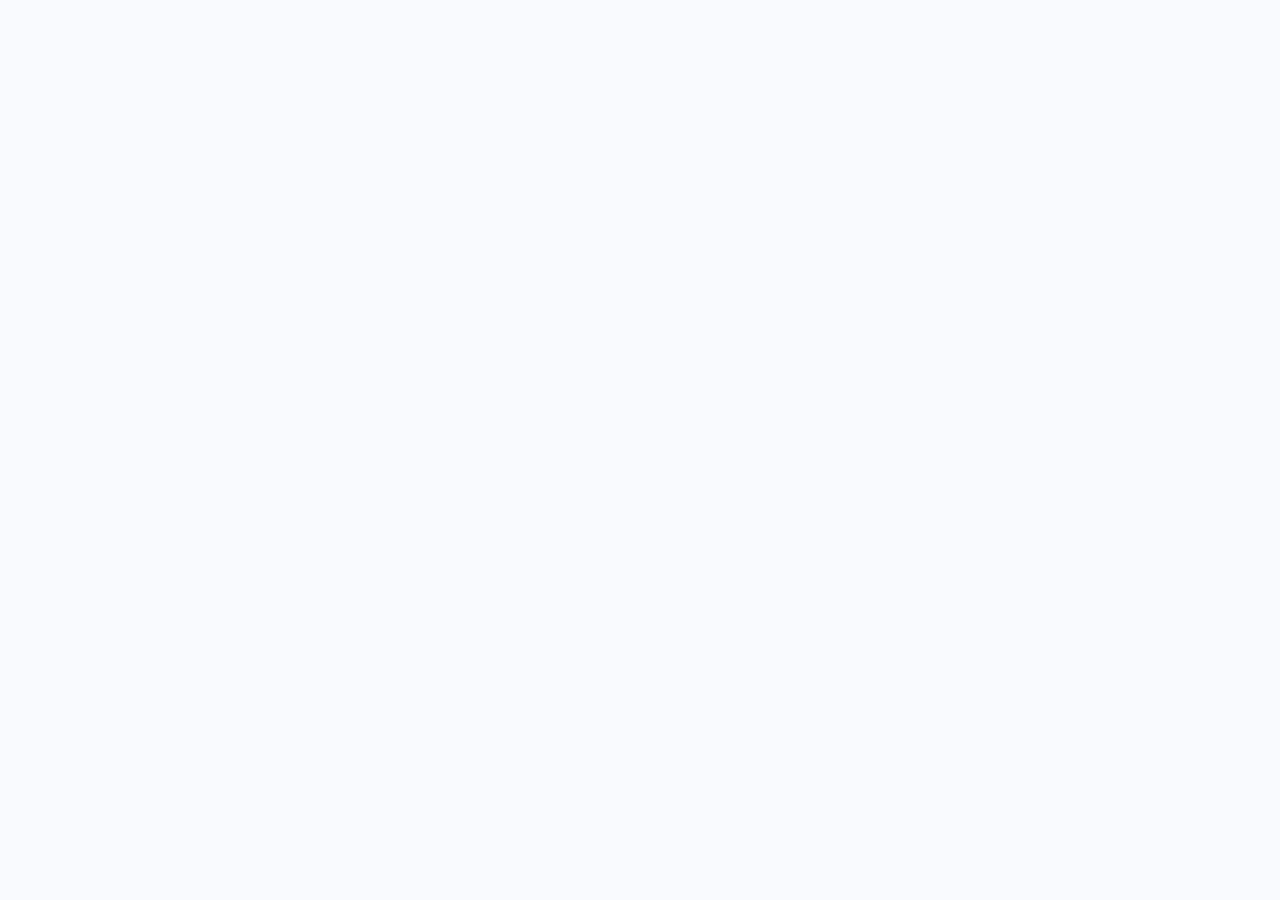
==== commit fcbd33f6: "schedule" ====
--- a/static/index.html
+++ b/static/index.html
@@ -10,6 +10,7 @@
       href="https://fonts.googleapis.com/css2?family=Inter:wght@400;500;600;700&display=swap"
       rel="stylesheet"
     />
+    <script defer src="https://cdn.jsdelivr.net/npm/alpinejs@3.14.8/dist/cdn.min.js"></script>
     <style>
       :root {
         --bg: #f8fafc;
@@ -65,13 +66,128 @@
         background-color: var(--bg);
         color: var(--text);
         line-height: 1.5;
-        padding: 24px;
         min-height: 100vh;
       }
 
-      .container {
-        max-width: 1080px;
+      [x-cloak] {
+        display: none !important;
+      }
+
+      /* App Layout with Sidebar */
+      .app-layout {
+        display: flex;
+        min-height: 100vh;
+      }
+
+      .sidebar {
+        width: 250px;
+        background: var(--surface);
+        border-right: 1px solid var(--surface-border);
+        display: flex;
+        flex-direction: column;
+        flex-shrink: 0;
+        position: sticky;
+        top: 0;
+        height: 100vh;
+        padding: 20px 16px;
+        z-index: 10;
+      }
+
+      .sidebar-brand {
+        display: flex;
+        align-items: center;
+        gap: 12px;
+        padding: 4px 8px 18px 8px;
+        border-bottom: 1px solid var(--surface-border);
+        margin-bottom: 16px;
+      }
+
+      .sidebar-nav {
+        display: flex;
+        flex-direction: column;
+        gap: 6px;
+        flex: 1;
+      }
+
+      .nav-item {
+        display: flex;
+        align-items: center;
+        gap: 12px;
+        padding: 10px 14px;
+        border-radius: var(--radius);
+        color: var(--text-muted);
+        font-size: 0.925rem;
+        font-weight: 600;
+        border: 1px solid transparent;
+        background: transparent;
+        width: 100%;
+        text-align: left;
+        cursor: pointer;
+        transition: all 0.15s ease;
+        font-family: inherit;
+      }
+
+      .nav-item:hover {
+        background: var(--bg);
+        color: var(--text);
+      }
+
+      .nav-item.active {
+        background: rgba(37, 99, 235, 0.1);
+        color: var(--primary);
+        border-color: rgba(37, 99, 235, 0.25);
+      }
+
+      @media (prefers-color-scheme: dark) {
+        .nav-item.active {
+          background: rgba(59, 130, 246, 0.15);
+          color: var(--primary-hover);
+          border-color: rgba(59, 130, 246, 0.3);
+        }
+      }
+
+      .nav-icon {
+        font-size: 1.15rem;
+        line-height: 1;
+      }
+
+      .main-content {
+        flex: 1;
+        min-width: 0;
+        padding: 28px 36px;
+        overflow-y: auto;
+      }
+
+      .main-container {
+        max-width: 1120px;
         margin: 0 auto;
+      }
+
+      @media (max-width: 768px) {
+        .app-layout {
+          flex-direction: column;
+        }
+        .sidebar {
+          width: 100%;
+          height: auto;
+          position: static;
+          border-right: none;
+          border-bottom: 1px solid var(--surface-border);
+          padding: 14px 16px;
+        }
+        .sidebar-brand {
+          padding-bottom: 12px;
+          margin-bottom: 12px;
+        }
+        .sidebar-nav {
+          flex-direction: row;
+        }
+        .sidebar-footer {
+          display: none;
+        }
+        .main-content {
+          padding: 18px 16px;
+        }
       }
 
       /* Header */
@@ -651,6 +767,7 @@
         align-items: center;
         justify-content: center;
         flex-shrink: 0;
+        overflow: hidden;
       }
 
       .avatar-circle.is-me {
@@ -692,51 +809,368 @@
         flex-direction: column;
         gap: 10px;
       }
+
+      /* ========================================================
+         Schedule & Assessment Cards Styles
+         ======================================================== */
+      .schedule-filter-card {
+        background: var(--surface);
+        border: 1px solid var(--surface-border);
+        border-radius: var(--radius);
+        padding: 20px;
+        margin-bottom: 24px;
+        box-shadow: var(--shadow);
+      }
+
+      .schedule-control-row {
+        display: flex;
+        flex-wrap: wrap;
+        align-items: center;
+        gap: 12px;
+      }
+
+      .schedule-divider {
+        height: 1px;
+        background: var(--surface-border);
+        margin: 16px 0;
+      }
+
+      .filter-pill {
+        display: inline-flex;
+        align-items: center;
+        gap: 6px;
+        padding: 6px 12px;
+        border-radius: 9999px;
+        font-size: 0.8rem;
+        font-weight: 600;
+        border: 1px solid var(--surface-border);
+        background: var(--bg);
+        color: var(--text-muted);
+        cursor: pointer;
+        transition: all 0.15s ease;
+        user-select: none;
+      }
+
+      .filter-pill:hover {
+        border-color: var(--primary);
+        color: var(--text);
+      }
+
+      .filter-pill.active {
+        background: var(--primary);
+        border-color: var(--primary);
+        color: #ffffff;
+      }
+
+      .filter-pill.active .pill-counter {
+        background: rgba(255, 255, 255, 0.25);
+        color: #ffffff;
+      }
+
+      .pill-counter {
+        font-size: 0.72rem;
+        padding: 2px 6px;
+        border-radius: 9999px;
+        background: var(--surface-border);
+        color: var(--text-muted);
+      }
+
+      .pill-lec.active {
+        background: #2563eb;
+        border-color: #2563eb;
+      }
+      .pill-lab.active {
+        background: #9333ea;
+        border-color: #9333ea;
+      }
+
+      .filter-group-title {
+        font-size: 0.75rem;
+        font-weight: 700;
+        text-transform: uppercase;
+        letter-spacing: 0.05em;
+        color: var(--text-muted);
+        margin-bottom: 8px;
+        display: flex;
+        align-items: center;
+        justify-content: space-between;
+      }
+
+      .filter-text-btn {
+        background: none;
+        border: none;
+        font-size: 0.75rem;
+        font-weight: 600;
+        color: var(--primary);
+        cursor: pointer;
+        padding: 0 4px;
+      }
+      .filter-text-btn:hover {
+        text-decoration: underline;
+      }
+
+      .schedule-cards-grid {
+        display: flex;
+        flex-direction: column;
+        gap: 14px;
+        margin-top: 16px;
+      }
+
+      .assessment-card {
+        background: var(--surface);
+        border: 1px solid var(--surface-border);
+        border-radius: var(--radius);
+        padding: 16px 20px;
+        box-shadow: var(--shadow);
+        display: flex;
+        flex-direction: column;
+        gap: 14px;
+        transition: transform 0.2s ease, box-shadow 0.2s ease, border-color 0.2s ease;
+        position: relative;
+        cursor: pointer;
+        text-decoration: none;
+        color: inherit;
+      }
+
+      @media (min-width: 768px) {
+        .assessment-card {
+          flex-direction: row;
+          align-items: center;
+          justify-content: space-between;
+          gap: 20px;
+        }
+        .assessment-card-main {
+          flex: 1;
+          min-width: 0;
+        }
+        .assessment-card-dates {
+          flex-shrink: 0;
+          display: flex;
+          flex-direction: column;
+          gap: 8px;
+        }
+      }
+
+      .assessment-card:hover {
+        transform: translateY(-2px);
+        box-shadow: var(--card-shadow);
+        border-color: rgba(37, 99, 235, 0.5);
+      }
+
+      .badge-comp-lec {
+        background: #eff6ff;
+        color: #1d4ed8;
+        border: 1px solid #bfdbfe;
+      }
+      .badge-comp-lab {
+        background: #faf5ff;
+        color: #7e22ce;
+        border: 1px solid #e9d5ff;
+      }
+      @media (prefers-color-scheme: dark) {
+        .badge-comp-lec {
+          background: #1e3a8a;
+          color: #93c5fd;
+          border-color: #1d4ed8;
+        }
+        .badge-comp-lab {
+          background: #581c87;
+          color: #d8b4fe;
+          border-color: #7e22ce;
+        }
+      }
+
+      .badge-type-tag {
+        background: var(--bg);
+        color: var(--text);
+        border: 1px solid var(--surface-border);
+      }
+
+      .badge-avail-open {
+        background: #ecfdf5;
+        color: #059669;
+        border: 1px solid #a7f3d0;
+      }
+      .badge-avail-urgent {
+        background: #fffbeb;
+        color: #d97706;
+        border: 1px solid #fde68a;
+      }
+      .badge-avail-upcoming {
+        background: #f1f5f9;
+        color: #64748b;
+        border: 1px solid #cbd5e1;
+      }
+      .badge-avail-completed {
+        background: #f0fdf4;
+        color: #15803d;
+        border: 1px solid #bbf7d0;
+      }
+      .badge-avail-overdue {
+        background: #fef2f2;
+        color: #dc2626;
+        border: 1px solid #fecaca;
+      }
+      @media (prefers-color-scheme: dark) {
+        .badge-avail-open {
+          background: #064e3b;
+          color: #6ee7b7;
+          border-color: #059669;
+        }
+        .badge-avail-urgent {
+          background: #78350f;
+          color: #fcd34d;
+          border-color: #d97706;
+        }
+        .badge-avail-upcoming {
+          background: #1e293b;
+          color: #94a3b8;
+          border-color: #334155;
+        }
+        .badge-avail-completed {
+          background: #14532d;
+          color: #86efac;
+          border-color: #16a34a;
+        }
+        .badge-avail-overdue {
+          background: #7f1d1d;
+          color: #fca5a5;
+          border-color: #b91c1c;
+        }
+      }
+
+      .date-info-box {
+        background: var(--bg);
+        border-radius: 8px;
+        padding: 10px 12px;
+        margin-top: 14px;
+        display: flex;
+        flex-direction: column;
+        gap: 6px;
+        font-size: 0.8rem;
+      }
+
+      .date-row {
+        display: flex;
+        align-items: center;
+        justify-content: space-between;
+      }
+
     </style>
   </head>
   <body>
-    <div class="container">
-      <!-- Header -->
-      <header>
-        <div class="brand-title">
-          <span>🎓</span>
-          <span>BINUS LMS Forum Assistant</span>
+    <div class="app-layout" x-data="lmsApp" x-cloak>
+      <!-- Sidebar -->
+      <aside class="sidebar">
+        <div class="sidebar-brand">
+          <span style="font-size: 1.5rem;">🎓</span>
+          <div>
+            <div style="font-weight: 700; font-size: 1.05rem; line-height: 1.2;">BINUS LMS</div>
+            <div style="font-size: 0.75rem; color: var(--text-muted); font-weight: 500;">Forum Assistant</div>
+          </div>
         </div>
-        <div style="display: flex; gap: 10px; align-items: center">
-          <div class="user-pill" id="userPill">
-            <span>Loading user profile...</span>
+        <nav class="sidebar-nav">
+          <button
+            type="button"
+            class="nav-item"
+            :class="{ 'active': currentTab === 'forum' }"
+            @click="currentTab = 'forum'"
+          >
+            <span class="nav-icon">💬</span>
+            <span>Forum</span>
+          </button>
+          <button
+            type="button"
+            class="nav-item"
+            :class="{ 'active': currentTab === 'schedule' }"
+            @click="currentTab = 'schedule'"
+          >
+            <span class="nav-icon">📅</span>
+            <span>Schedule</span>
+          </button>
+        </nav>
+        <div class="sidebar-footer">
+          <div style="font-size: 0.75rem; color: var(--text-muted); text-align: center; padding: 12px 0; border-top: 1px solid var(--surface-border);">
+            BINUS LMS Assistant
           </div>
-          <button
-            class="btn btn-secondary"
-            id="reloginBtn"
-            onclick="triggerRelogin()"
-          >
-            🔑 Re-Login
-          </button>
         </div>
-      </header>
-
-      <!-- Filters Panel -->
+      </aside>
+
+      <!-- Main Content Area -->
+      <main class="main-content">
+        <div class="main-container">
+          <!-- Header -->
+          <header>
+            <div>
+              <h1 style="font-size: 1.35rem; font-weight: 700;" x-text="currentTab === 'forum' ? 'Forum Diskusi' : 'Jadwal Kuliah'"></h1>
+              <p style="font-size: 0.85rem; color: var(--text-muted);" x-text="currentTab === 'forum' ? 'Kelola dan jawab pertanyaan dosen BINUS LMS' : 'Jadwal perkuliahan dan sesi kelas'"></p>
+            </div>
+            <div style="display: flex; gap: 10px; align-items: center">
+              <div class="user-pill" id="userPill">
+                <template x-if="authError">
+                  <span style="color:var(--danger)" x-text="authError"></span>
+                </template>
+                <template x-if="!authError && !user">
+                  <span>Loading user profile...</span>
+                </template>
+                <template x-if="user">
+                  <div style="display:flex; align-items:center; gap:8px;">
+                    <strong x-text="user.name"></strong>
+                    <span>•</span>
+                    <span x-text="`${user.role} (${user.academicCareer})`"></span>
+                  </div>
+                </template>
+              </div>
+              <button
+                class="btn btn-secondary"
+                id="reloginBtn"
+                :disabled="isRelogging"
+                @click="triggerRelogin()"
+              >
+                <span x-show="isRelogging" class="spinner" style="border-top-color: var(--primary); width:14px; height:14px; margin-right:4px;"></span>
+                <span x-text="isRelogging ? 'Opening Chrome...' : '🔑 Re-Login'"></span>
+              </button>
+            </div>
+          </header>
+
+          <!-- TAB: Forum -->
+          <div x-show="currentTab === 'forum'">
+            <!-- Filters Panel -->
       <div class="filter-panel">
         <div class="filter-grid">
           <div class="form-group">
             <label for="periodSelect">📅 Academic Period</label>
-            <select id="periodSelect" onchange="onPeriodChange()">
-              <option value="">Loading periods...</option>
+            <select id="periodSelect" x-model="selectedPeriod" @change="onPeriodChange()">
+              <template x-if="isLoadingPeriods">
+                <option value="">Loading periods...</option>
+              </template>
+              <template x-for="p in periods" :key="p.code">
+                <option :value="p.code" x-text="`${p.code} - ${p.description}${p.isRunning ? ' (Active)' : ''}`"></option>
+              </template>
             </select>
           </div>
 
           <div class="form-group" style="grid-column: span 1.5">
             <label for="subjectSelect">📚 Subject</label>
-            <select id="subjectSelect" onchange="onSubjectChange()">
-              <option value="">Select subject...</option>
+            <select id="subjectSelect" x-model="selectedCourseIndex" @change="onSubjectChange()">
+              <template x-if="courses.length === 0">
+                <option value="" x-text="subjectPlaceholder"></option>
+              </template>
+              <template x-for="(c, idx) in courses" :key="c.classId || idx">
+                <option :value="idx" x-text="c.courseName"></option>
+              </template>
             </select>
           </div>
 
           <div class="form-group" style="grid-column: span 1.5">
             <label for="sessionSelect">🏷️ Session Filter</label>
-            <select id="sessionSelect" onchange="onSessionChange()">
-              <option value="">Loading sessions...</option>
+            <select id="sessionSelect" x-model="selectedSessionId" @change="onSessionChange()">
+              <template x-if="sessions.length === 0">
+                <option value="" x-text="sessionPlaceholder"></option>
+              </template>
+              <template x-for="s in sessions" :key="s.sessionId">
+                <option :value="s.sessionId" x-text="`Session ${s.classSessionNumber}: ${s.topicName}${s.isActive ? ' ⭐ (Active)' : ''}`"></option>
+              </template>
             </select>
           </div>
 
@@ -745,7 +1179,7 @@
               <input
                 type="checkbox"
                 id="unansweredOnly"
-                onchange="filterPostsClientSide()"
+                x-model="unansweredOnly"
               />
               <span>Show Unanswered Only</span>
             </label>
@@ -753,16 +1187,18 @@
               class="btn btn-primary"
               style="width: 100%"
               id="fetchBtn"
-              onclick="fetchPosts()"
+              :disabled="isLoadingPosts"
+              @click="fetchPosts()"
             >
-              🔄 Fetch Posts
+              <span x-show="isLoadingPosts" class="spinner" style="margin-right: 4px;"></span>
+              <span x-text="isLoadingPosts ? 'Loading...' : '🔄 Fetch Posts'"></span>
             </button>
           </div>
         </div>
 
         <div class="status-bar">
-          <span id="statusBar">Ready.</span>
-          <span id="countBar"></span>
+          <span id="statusBar" x-text="statusBarText">Ready.</span>
+          <span id="countBar" x-text="countBarText"></span>
         </div>
       </div>
 
@@ -772,135 +1208,566 @@
       </div>
 
       <div id="postsFeed">
-        <div class="empty-state">
-          <h3>No subjects loaded</h3>
-          <p>Please select an Academic Period and Subject above.</p>
+        <!-- Initial empty state when no courses loaded -->
+        <template x-if="courses.length === 0 && !isLoadingPosts">
+          <div class="empty-state">
+            <h3>No subjects loaded</h3>
+            <p>Please select an Academic Period and Subject above.</p>
+          </div>
+        </template>
+
+        <!-- Empty state when courses loaded but filteredThreads is empty -->
+        <template x-if="courses.length > 0 && !isLoadingPosts && filteredThreads.length === 0">
+          <div class="empty-state">
+            <h3 x-text="emptyStateTitle"></h3>
+            <p x-show="selectedSessionText" x-text="`Filter: ${selectedSessionText}`"></p>
+            <p style="margin-top: 10px; font-size: 0.9rem; color: var(--primary);" x-text="emptyStateTip"></p>
+          </div>
+        </template>
+
+        <!-- Threads Cards Feed -->
+        <template x-for="t in filteredThreads" :key="t.threadId">
+          <div class="card" :id="`card-${t.threadId}`">
+            <div class="card-header">
+              <div>
+                <div class="thread-title">📌 <span x-text="t.title"></span></div>
+                <div class="badge-group" style="margin-top: 8px;">
+                  <span class="badge badge-session" x-text="`🏷️ Session ${t.sessionNumber}: ${t.topicName || ''}`"></span>
+                  <span class="badge badge-lecturer" x-text="`👨‍🏫 ${t.authorName} (${t.authorRole})`"></span>
+                  <span class="badge" :class="t.hasReplied ? 'badge-replied' : 'badge-unanswered'" x-text="t.hasReplied ? '🟢 Replied by You' : '🟠 Not Replied Yet'"></span>
+                </div>
+              </div>
+            </div>
+
+            <div class="question-box">
+              <h4>Question Prompt</h4>
+              <div x-text="t.questionText"></div>
+            </div>
+
+            <div style="margin-bottom: 14px;">
+              <button class="btn btn-secondary" @click="openCommentsModal(t.threadId)">
+                💬 Lihat Semua Jawaban
+              </button>
+            </div>
+
+            <template x-if="t.hasReplied && t.replyDate">
+              <div class="replied-notice">
+                <span>✅</span>
+                <span>Sudah dijawab pada: <strong x-text="formatDisplayDate(t.replyDate)"></strong></span>
+              </div>
+            </template>
+
+            <div class="answer-area">
+              <label style="font-size:0.8rem; font-weight:600; text-transform:uppercase; color:var(--text-muted); display:block; margin-bottom:6px;">
+                ✍️ <span x-text="t.hasReplied ? 'Kirim Jawaban Tambahan' : 'Jawaban Anda'"></span>
+              </label>
+              <textarea
+                :id="`reply-${t.threadId}`"
+                x-model="getReplyState(t.threadId).text"
+                placeholder="Type your answer here..."
+              ></textarea>
+              <div class="card-actions">
+                <button
+                  class="btn btn-primary"
+                  :disabled="getReplyState(t.threadId).isSubmitting"
+                  @click="submitAnswer(t.threadId)"
+                >
+                  🚀 Submit Answer
+                </button>
+                <span
+                  class="submit-feedback"
+                  :class="getReplyState(t.threadId).feedbackClass"
+                  x-text="getReplyState(t.threadId).feedbackText"
+                ></span>
+              </div>
+            </div>
+          </div>
+        </template>
+      </div>
+      </div>
+
+      <!-- TAB: Schedule (Assessment Cards Page) -->
+      <div x-show="currentTab === 'schedule'">
+        <!-- Filter Card -->
+        <div class="schedule-filter-card">
+          <!-- Control Row 1: Period, Refresh, Search, Quick Stats -->
+          <div class="schedule-control-row" style="justify-content: space-between;">
+            <div style="display: flex; flex-wrap: wrap; align-items: center; gap: 12px;">
+              <div style="display: flex; align-items: center; gap: 8px;">
+                <label style="font-size: 0.85rem; font-weight: 600; color: var(--text-muted); white-space: nowrap;">Periode:</label>
+                <select
+                  class="select-input"
+                  style="min-width: 240px; padding: 7px 12px; font-size: 0.85rem;"
+                  x-model="schedulePeriod"
+                  @change="loadScheduleAssessments()"
+                  :disabled="scheduleLoading"
+                >
+                  <template x-for="p in periods" :key="p.code">
+                    <option :value="p.code" x-text="p.description" :selected="p.code === schedulePeriod"></option>
+                  </template>
+                </select>
+              </div>
+
+              <button
+                type="button"
+                class="btn btn-secondary"
+                style="padding: 7px 14px; font-size: 0.85rem;"
+                @click="loadScheduleAssessments(true)"
+                :disabled="scheduleLoading"
+                title="Refresh Asesmen dari LMS"
+              >
+                <span :class="{ 'spin': scheduleLoading }">🔄</span>
+                <span>Refresh</span>
+              </button>
+            </div>
+
+            <!-- Search box -->
+            <div style="flex: 1; max-width: 320px; min-width: 200px;">
+              <input
+                type="text"
+                class="select-input"
+                style="width: 100%; padding: 7px 12px; font-size: 0.85rem;"
+                placeholder="🔍 Cari tugas / matakuliah..."
+                x-model="scheduleSearchQuery"
+              />
+            </div>
+          </div>
+
+          <div class="schedule-divider"></div>
+
+          <!-- Control Row 2: Category (LEC/LAB) & Availability Quick Tabs -->
+          <div style="display: flex; flex-wrap: wrap; align-items: center; justify-content: space-between; gap: 14px;">
+            <!-- Component Filters -->
+            <div style="display: flex; align-items: center; gap: 8px;">
+              <span style="font-size: 0.8rem; font-weight: 700; color: var(--text-muted); text-transform: uppercase; letter-spacing: 0.05em; margin-right: 4px;">Kategori:</span>
+              <button
+                type="button"
+                class="filter-pill pill-lec"
+                :class="{ 'active': scheduleCategories.includes('LEC') }"
+                @click="toggleScheduleCategory('LEC')"
+              >
+                <span>📘 Teori (LEC)</span>
+                <span class="pill-counter" x-text="scheduleCountByComp.LEC"></span>
+              </button>
+              <button
+                type="button"
+                class="filter-pill pill-lab"
+                :class="{ 'active': scheduleCategories.includes('LAB') }"
+                @click="toggleScheduleCategory('LAB')"
+              >
+                <span>💻 Praktikum (LAB)</span>
+                <span class="pill-counter" x-text="scheduleCountByComp.LAB"></span>
+              </button>
+            </div>
+
+            <!-- Availability Tabs -->
+            <div style="display: flex; flex-wrap: wrap; align-items: center; gap: 6px;">
+              <span style="font-size: 0.8rem; font-weight: 700; color: var(--text-muted); text-transform: uppercase; letter-spacing: 0.05em; margin-right: 4px;">Status:</span>
+              <button
+                type="button"
+                class="filter-pill"
+                :class="{ 'active': scheduleAvailabilityFilter === 'all' }"
+                @click="scheduleAvailabilityFilter = 'all'"
+              >
+                <span>Semua</span>
+                <span class="pill-counter" x-text="scheduleCounts.total"></span>
+              </button>
+              <button
+                type="button"
+                class="filter-pill"
+                :class="{ 'active': scheduleAvailabilityFilter === 'open' }"
+                @click="scheduleAvailabilityFilter = 'open'"
+                style="border-color: rgba(5, 150, 105, 0.4);"
+              >
+                <span>🟢 Bisa Dikerjakan</span>
+                <span class="pill-counter" x-text="scheduleCounts.open"></span>
+              </button>
+              <button
+                type="button"
+                class="filter-pill"
+                :class="{ 'active': scheduleAvailabilityFilter === 'upcoming' }"
+                @click="scheduleAvailabilityFilter = 'upcoming'"
+              >
+                <span>⏳ Belum Dibuka</span>
+                <span class="pill-counter" x-text="scheduleCounts.upcoming"></span>
+              </button>
+              <button
+                type="button"
+                class="filter-pill"
+                :class="{ 'active': scheduleAvailabilityFilter === 'completed' }"
+                @click="scheduleAvailabilityFilter = 'completed'"
+              >
+                <span>🔵 Sudah Selesai</span>
+                <span class="pill-counter" x-text="scheduleCounts.completed"></span>
+              </button>
+              <button
+                type="button"
+                class="filter-pill"
+                :class="{ 'active': scheduleAvailabilityFilter === 'overdue' }"
+                @click="scheduleAvailabilityFilter = 'overdue'"
+                style="border-color: rgba(220, 38, 38, 0.4);"
+              >
+                <span>🔴 Terlewat</span>
+                <span class="pill-counter" x-text="scheduleCounts.overdue"></span>
+              </button>
+            </div>
+          </div>
+
+          <div class="schedule-divider"></div>
+
+          <!-- Control Row 3: Assessment Type Filter -->
+          <div style="margin-bottom: 14px;">
+            <div class="filter-group-title">
+              <span>Filter Jenis Tugas</span>
+              <div style="display: flex; gap: 8px;">
+                <button type="button" class="filter-text-btn" @click="selectAllScheduleTypes()">Pilih Semua</button>
+                <span style="color: var(--surface-border);">|</span>
+                <button type="button" class="filter-text-btn" @click="clearAllScheduleTypes()">Batal Semua</button>
+              </div>
+            </div>
+            <div style="display: flex; flex-wrap: wrap; gap: 8px;">
+              <template x-for="t in availableScheduleTypes" :key="t.key">
+                <button
+                  type="button"
+                  class="filter-pill"
+                  :class="{ 'active': scheduleSelectedTypes.includes(t.key) }"
+                  @click="toggleScheduleType(t.key)"
+                >
+                  <span x-text="t.label"></span>
+                  <span class="pill-counter" x-text="t.count"></span>
+                </button>
+              </template>
+            </div>
+          </div>
+
+          <!-- Control Row 4: Subject Filter -->
+          <div>
+            <div class="filter-group-title">
+              <span>Filter Mata Kuliah</span>
+              <div style="display: flex; gap: 8px;">
+                <button type="button" class="filter-text-btn" @click="selectAllScheduleSubjects()">Pilih Semua</button>
+                <span style="color: var(--surface-border);">|</span>
+                <button type="button" class="filter-text-btn" @click="clearAllScheduleSubjects()">Batal Semua</button>
+              </div>
+            </div>
+            <div style="display: flex; flex-wrap: wrap; gap: 8px;">
+              <template x-for="sub in visibleScheduleSubjects" :key="sub.key">
+                <button
+                  type="button"
+                  class="filter-pill"
+                  :class="{ 'active': scheduleSelectedSubjects.includes(sub.key) }"
+                  @click="toggleScheduleSubject(sub.key)"
+                >
+                  <span style="font-size: 0.72rem; padding: 1px 4px; border-radius: 4px; font-weight: 700; margin-right: 2px;"
+                        :class="sub.component === 'LEC' ? 'badge-comp-lec' : 'badge-comp-lab'"
+                        x-text="sub.component"></span>
+                  <span x-text="sub.courseName"></span>
+                  <span class="pill-counter" x-text="sub.count"></span>
+                </button>
+              </template>
+            </div>
+          </div>
+        </div>
+
+        <!-- Feedback & Status Info Bar -->
+        <div style="display: flex; align-items: center; justify-content: space-between; margin-bottom: 16px; padding: 0 4px;">
+          <div style="font-size: 0.9rem; font-weight: 600; color: var(--text);">
+            Menampilkan <span style="color: var(--primary);" x-text="filteredAssessments.length"></span> dari <span x-text="scheduleAssessments.length"></span> tugas
+            <span style="font-size: 0.8rem; font-weight: 400; color: var(--text-muted); margin-left: 6px;">(Diurutkan berdasarkan due date terdekat)</span>
+          </div>
+          <button
+            type="button"
+            class="filter-text-btn"
+            @click="resetScheduleFilters()"
+            x-show="isScheduleFiltered"
+          >
+            Reset Semua Filter
+          </button>
+        </div>
+
+        <!-- Loading State -->
+        <div x-show="scheduleLoading" style="text-align: center; padding: 60px 20px;">
+          <div class="spin" style="display: inline-block; font-size: 2.2rem; margin-bottom: 12px;">🔄</div>
+          <div style="font-weight: 600; font-size: 1.05rem;">Memuat daftar asesmen & jadwal...</div>
+          <div style="color: var(--text-muted); font-size: 0.85rem; margin-top: 4px;">Mengambil data seluruh mata kuliah teori & praktikum</div>
+        </div>
+
+        <!-- Empty State -->
+        <div x-show="!scheduleLoading && filteredAssessments.length === 0" class="card" style="text-align: center; padding: 50px 20px; margin-top: 10px;">
+          <div style="font-size: 3rem; margin-bottom: 12px;">📋</div>
+          <h3 style="font-size: 1.2rem; font-weight: 700; margin-bottom: 6px;">Tidak ada asesmen yang cocok</h3>
+          <p style="color: var(--text-muted); font-size: 0.9rem; max-width: 440px; margin: 0 auto 16px auto;">
+            Tidak ditemukan tugas atau asesmen untuk kombinasi filter kategori, jenis tugas, atau ketersediaan yang dipilih.
+          </p>
+          <button type="button" class="btn btn-secondary" @click="resetScheduleFilters()">
+            Reset Filter
+          </button>
+        </div>
+
+        <!-- Cards Grid (1 Column) -->
+        <div class="schedule-cards-grid" x-show="!scheduleLoading && filteredAssessments.length > 0">
+          <template x-for="item in filteredAssessments" :key="item.id">
+            <div class="assessment-card" @click="openAssessmentInLms(item)">
+              <!-- Card Main (Left on desktop) -->
+              <div class="assessment-card-main">
+                <div style="display: flex; align-items: center; justify-content: space-between; gap: 8px; margin-bottom: 8px;">
+                  <div style="display: flex; align-items: center; gap: 6px; flex-wrap: wrap;">
+                    <!-- Component Badge -->
+                    <span
+                      class="badge"
+                      :class="item.component === 'LEC' ? 'badge-comp-lec' : 'badge-comp-lab'"
+                      x-text="item.component === 'LEC' ? 'THEORY' : 'PRACTICUM'"
+                    ></span>
+
+                    <!-- Grouped Type Tag -->
+                    <span class="badge badge-type-tag" x-text="getTypeLabel(item)"></span>
+                  </div>
+
+                  <!-- Availability / Status Badge -->
+                  <span
+                    class="badge"
+                    :class="getCardAvailability(item).badgeClass"
+                  >
+                    <span x-text="getCardAvailability(item).icon"></span>
+                    <span x-text="getCardAvailability(item).label"></span>
+                  </span>
+                </div>
+
+                <!-- Course Name & Code -->
+                <div style="font-size: 0.82rem; font-weight: 600; color: var(--text-muted); margin-bottom: 4px; display: flex; align-items: center; gap: 6px; flex-wrap: wrap;">
+                  <span x-text="item.courseCode"></span>
+                  <span>•</span>
+                  <span x-text="item.classCode"></span>
+                  <span>—</span>
+                  <span x-text="item.courseName"></span>
+                </div>
+
+                <!-- Assessment Title -->
+                <div style="font-size: 1.1rem; font-weight: 800; color: var(--primary); margin-bottom: 8px; line-height: 1.3;" x-text="item.title"></div>
+
+                <!-- Meta Pills: Session & Weight -->
+                <div style="display: flex; align-items: center; gap: 8px; flex-wrap: wrap;">
+                  <span
+                    x-show="item.sessionNumber"
+                    style="font-size: 0.75rem; background: var(--bg); border: 1px solid var(--surface-border); padding: 2px 8px; border-radius: 6px; font-weight: 600; color: var(--text-muted);"
+                    x-text="'Sesi ' + item.sessionNumber"
+                  ></span>
+                  <span
+                    x-show="item.lamWeight"
+                    style="font-size: 0.75rem; background: var(--bg); border: 1px solid var(--surface-border); padding: 2px 8px; border-radius: 6px; font-weight: 600; color: var(--text-muted);"
+                    x-text="'Bobot: ' + item.lamWeight"
+                  ></span>
+                  <span
+                    x-show="item.isScored && item.scorePts !== null && item.scorePts !== undefined"
+                    style="font-size: 0.75rem; background: var(--success-bg); color: var(--success); border: 1px solid rgba(22, 163, 74, 0.3); padding: 2px 8px; border-radius: 6px; font-weight: 700;"
+                    x-text="'Nilai: ' + item.scorePts"
+                  ></span>
+                </div>
+              </div>
+
+              <!-- Card Dates & Link (Right on desktop) -->
+              <div class="assessment-card-dates">
+                <div class="date-info-box" style="margin-top: 0; min-width: 260px;">
+                  <!-- Start Date -->
+                  <div class="date-row">
+                    <span style="color: var(--text-muted); display: flex; align-items: center; gap: 5px;">
+                      <span>📅</span> Mulai:
+                    </span>
+                    <span style="font-weight: 600; color: var(--text);" x-text="formatScheduleDate(item.dateStart)"></span>
+                  </div>
+                  <!-- End Date / Due Date -->
+                  <div class="date-row">
+                    <span style="color: var(--text-muted); display: flex; align-items: center; gap: 5px;">
+                      <span>⏰</span> Tenggat:
+                    </span>
+                    <span style="font-weight: 700;" :style="getCardAvailability(item).key === 'overdue' ? 'color: var(--danger);' : (getCardAvailability(item).key === 'urgent' ? 'color: var(--warning);' : 'color: var(--text);')" x-text="formatScheduleDate(item.dueDate)"></span>
+                  </div>
+                  <!-- Relative countdown -->
+                  <div style="text-align: right; font-size: 0.75rem; font-weight: 600; margin-top: 2px;"
+                       :style="getCardAvailability(item).key === 'overdue' ? 'color: var(--danger);' : (getCardAvailability(item).key === 'urgent' ? 'color: var(--warning);' : 'color: var(--primary);')"
+                       x-text="formatRelativeDate(item)">
+                  </div>
+                </div>
+
+                <!-- Footer link to LMS -->
+                <div style="display: flex; align-items: center; justify-content: flex-end; gap: 4px; font-size: 0.8rem; font-weight: 600; color: var(--primary); margin-top: 2px;">
+                  <span>Buka di LMS</span>
+                  <span>↗</span>
+                </div>
+              </div>
+            </div>
+          </template>
+        </div>
+          </template>
         </div>
       </div>
     </div>
-
-    <!-- Modal Answers Overlay -->
-    <div
-      class="modal-overlay"
-      id="commentsModalOverlay"
-      onclick="handleModalOverlayClick(event)"
-    >
-      <div class="modal-container">
-        <div class="modal-header">
-          <div class="modal-title-area">
-            <h3 id="modalThreadTitle">Judul Pertanyaan</h3>
-            <p id="modalThreadSubtitle">Memuat jawaban...</p>
+  </main>
+
+  <!-- Modal Answers Overlay -->
+      <div
+        class="modal-overlay"
+        :class="{ 'active': isModalOpen }"
+        x-show="isModalOpen"
+        @click.self="closeCommentsModal()"
+        @keydown.escape.window="closeCommentsModal()"
+      >
+        <div class="modal-container">
+          <div class="modal-header">
+            <div class="modal-title-area">
+              <h3 id="modalThreadTitle" x-text="modalThread?.title || 'Pertanyaan Forum'">Judul Pertanyaan</h3>
+              <p id="modalThreadSubtitle" x-text="modalSubtitle">Memuat jawaban...</p>
+            </div>
+            <button
+              class="modal-close-btn"
+              @click="closeCommentsModal()"
+              title="Tutup (Esc)"
+            >
+              ✕
+            </button>
           </div>
-          <button
-            class="modal-close-btn"
-            onclick="closeCommentsModal()"
-            title="Tutup (Esc)"
-          >
-            ✕
-          </button>
-        </div>
-
-        <div class="modal-body" id="modalCommentsBody">
-          <!-- Pinned / Highlight Jawaban Anda -->
-          <div id="modalPinnedSection"></div>
-
-          <!-- Form Tambah Jawaban di Dalam Modal -->
-          <div class="modal-reply-box">
-            <label
-              style="
-                font-size: 0.8rem;
-                font-weight: 600;
-                text-transform: uppercase;
-                color: var(--text-muted);
-                display: block;
-                margin-bottom: 6px;
-              "
-            >
-              ✍️ Kirim Jawaban Cepat
-            </label>
-            <textarea
-              id="modalReplyText"
-              placeholder="Tulis jawaban Anda di sini..."
-            ></textarea>
-            <div
-              style="
-                display: flex;
-                justify-content: space-between;
-                align-items: center;
-                margin-top: 8px;
-                gap: 12px;
-                flex-wrap: wrap;
-              "
-            >
-              <button
-                class="btn btn-primary"
-                id="modalSubmitBtn"
-                onclick="submitModalAnswer()"
-              >
-                🚀 Kirim Jawaban
-              </button>
-              <span class="submit-feedback" id="modalFeedback"></span>
+
+          <div class="modal-body" id="modalCommentsBody">
+            <!-- Pinned / Highlight Jawaban Anda -->
+            <div id="modalPinnedSection">
+              <template x-if="pinnedComment">
+                <div class="pinned-my-answer">
+                  <div style="display:flex; justify-content:space-between; align-items:center; margin-bottom:8px; flex-wrap:wrap; gap:8px;">
+                    <span class="pinned-badge">⭐ Jawaban Anda (Dipin)</span>
+                    <span class="comment-date" style="font-weight:600;" x-text="`📅 ${formatDisplayDate(pinnedComment.postDate)}`"></span>
+                  </div>
+                  <div class="comment-text-body" x-html="renderCommentBody(pinnedComment.commentText)"></div>
+                </div>
+              </template>
+
+              <template x-if="!pinnedComment && modalThread && modalThread.hasReplied">
+                <div class="pinned-my-answer">
+                  <div style="display:flex; justify-content:space-between; align-items:center; margin-bottom:8px; flex-wrap:wrap; gap:8px;">
+                    <span class="pinned-badge">⭐ Jawaban Anda</span>
+                    <span class="comment-date" x-text="`📅 ${formatDisplayDate(modalThread.replyDate)}`"></span>
+                  </div>
+                  <div class="comment-text-body">
+                    <p x-text="modalThread.replyText || 'Anda telah menjawab pertanyaan ini (jawaban lengkap tersimpan di server).'"></p>
+                  </div>
+                </div>
+              </template>
+
+              <template x-if="!pinnedComment && (!modalThread || !modalThread.hasReplied)">
+                <div style="background:var(--bg); border:1px dashed var(--surface-border); border-radius:10px; padding:12px 16px; font-size:0.875rem; color:var(--text-muted); display:flex; align-items:center; gap:10px;">
+                  <span style="font-size:1.2rem;">📝</span>
+                  <span>Anda belum menjawab pertanyaan ini. Anda dapat langsung menuliskan jawaban pada form di bawah.</span>
+                </div>
+              </template>
             </div>
-          </div>
-
-          <!-- Section List Semua Jawaban -->
-          <div>
-            <div
-              style="
-                display: flex;
-                justify-content: space-between;
-                align-items: center;
-                margin-bottom: 12px;
-              "
-            >
-              <h4 style="font-size: 0.95rem; font-weight: 700">
-                Semua Jawaban Diskusi
-              </h4>
-              <span id="modalTotalCommentsBadge" class="badge badge-session"
-                >0 Jawaban</span
-              >
-            </div>
-
-            <div id="modalCommentsList" class="comment-list">
-              <!-- Comments injected here -->
-            </div>
-
-            <div
-              id="modalLoadingSpinner"
-              style="text-align: center; padding: 20px; display: none"
-            >
-              <span
-                class="spinner"
+
+            <!-- Form Tambah Jawaban di Dalam Modal -->
+            <div class="modal-reply-box">
+              <label
                 style="
-                  border-top-color: var(--primary);
-                  width: 24px;
-                  height: 24px;
-                "
-              ></span>
-              <p
-                style="
-                  font-size: 0.85rem;
+                  font-size: 0.8rem;
+                  font-weight: 600;
+                  text-transform: uppercase;
                   color: var(--text-muted);
-                  margin-top: 8px;
+                  display: block;
+                  margin-bottom: 6px;
                 "
               >
-                Memuat jawaban...
-              </p>
+                ✍️ Kirim Jawaban Cepat
+              </label>
+              <textarea
+                id="modalReplyText"
+                x-model="modalReplyText"
+                placeholder="Tulis jawaban Anda di sini..."
+              ></textarea>
+              <div
+                style="
+                  display: flex;
+                  justify-content: space-between;
+                  align-items: center;
+                  margin-top: 8px;
+                  gap: 12px;
+                  flex-wrap: wrap;
+                "
+              >
+                <button
+                  class="btn btn-primary"
+                  id="modalSubmitBtn"
+                  :disabled="modalSubmitting"
+                  @click="submitModalAnswer()"
+                >
+                  🚀 Kirim Jawaban
+                </button>
+                <span
+                  class="submit-feedback"
+                  :class="modalFeedbackClass"
+                  x-text="modalFeedbackText"
+                ></span>
+              </div>
             </div>
 
-            <div
-              class="load-more-container"
-              id="modalLoadMoreContainer"
-              style="display: none; margin-top: 16px"
-            >
-              <button
-                class="btn btn-secondary"
-                id="modalLoadMoreBtn"
-                onclick="loadMoreModalComments()"
-                style="width: 100%"
+            <!-- Section List Semua Jawaban -->
+            <div>
+              <div
+                style="
+                  display: flex;
+                  justify-content: space-between;
+                  align-items: center;
+                  margin-bottom: 12px;
+                "
               >
-                ⬇️ Muat Lebih Banyak Jawaban
-              </button>
+                <h4 style="font-size: 0.95rem; font-weight: 700">
+                  Semua Jawaban Diskusi
+                </h4>
+                <span id="modalTotalCommentsBadge" class="badge badge-session" x-text="`${modalCommentsList.length} dari ${modalTotalComments} Jawaban`">
+                  0 Jawaban
+                </span>
+              </div>
+
+              <div id="modalCommentsList" class="comment-list" x-html="commentTreeHtml">
+                <!-- Comments injected reactively -->
+              </div>
+
+              <div
+                id="modalLoadingSpinner"
+                x-show="modalIsLoading"
+                style="text-align: center; padding: 20px;"
+              >
+                <span
+                  class="spinner"
+                  style="
+                    border-top-color: var(--primary);
+                    width: 24px;
+                    height: 24px;
+                  "
+                ></span>
+                <p
+                  style="
+                    font-size: 0.85rem;
+                    color: var(--text-muted);
+                    margin-top: 8px;
+                  "
+                >
+                  Memuat jawaban...
+                </p>
+              </div>
+
+              <div
+                class="load-more-container"
+                id="modalLoadMoreContainer"
+                x-show="modalCommentsList.length < modalTotalComments && !modalIsLoading"
+                style="margin-top: 16px"
+              >
+                <button
+                  class="btn btn-secondary"
+                  id="modalLoadMoreBtn"
+                  :disabled="modalIsLoading"
+                  @click="loadMoreModalComments()"
+                  style="width: 100%"
+                  x-text="`⬇️ Muat Lebih Banyak (${modalCommentsList.length} / ${modalTotalComments})`"
+                >
+                  ⬇️ Muat Lebih Banyak Jawaban
+                </button>
+              </div>
             </div>
           </div>
         </div>
@@ -908,805 +1775,1002 @@
     </div>
 
     <script>
-      let currentCourses = [];
-      let currentThreads = [];
-      let currentClassId = "";
-      let currentUserId = "";
-
-      // Modal state
-      let activeModalThreadId = null;
-      let modalCurrentPage = 1;
-      let modalTotalComments = 0;
-      let modalCommentsList = [];
-      let modalIsLoading = false;
-
-      // On page load
-      document.addEventListener("DOMContentLoaded", () => {
-        loadInitData();
+      document.addEventListener("alpine:init", () => {
+        Alpine.data("lmsApp", () => ({
+          currentTab: "forum",
+          user: null,
+          authError: null,
+          isRelogging: false,
+          statusBarText: "Ready.",
+
+          periods: [],
+          selectedPeriod: "",
+          isLoadingPeriods: false,
+
+          courses: [],
+          selectedCourseIndex: "",
+          currentClassId: "",
+          subjectPlaceholder: "Select subject...",
+
+          sessions: [],
+          selectedSessionId: "",
+          sessionPlaceholder: "Loading sessions...",
+
+          threads: [],
+          isLoadingPosts: false,
+          unansweredOnly: false,
+          fetchAbortController: null,
+
+          // Thread answer forms state: map threadId -> { text, isSubmitting, feedbackText, feedbackClass }
+          cardReplies: {},
+
+          // Modal state
+          isModalOpen: false,
+          activeModalThreadId: null,
+          modalThread: null,
+          modalCurrentPage: 1,
+          modalTotalComments: 0,
+          modalCommentsList: [],
+          modalIsLoading: false,
+          modalReplyText: "",
+          modalSubmitting: false,
+          modalFeedbackText: "",
+          modalFeedbackClass: "",
+          currentUserId: "",
+          modalErrorMessage: "",
+
+          // Schedule state
+          schedulePeriod: "",
+          scheduleLoading: false,
+          scheduleLoaded: false,
+          scheduleError: null,
+          scheduleAssessments: [],
+          scheduleSubjects: [],
+          scheduleCategories: ["LEC", "LAB"],
+          scheduleSelectedSubjects: [],
+          scheduleSelectedTypes: [
+            "personal_assignment", "team_assignment", "quiz", "project_team", "forum_discussion", "attendance", "other"
+          ],
+          scheduleAvailabilityFilter: "open",
+          scheduleSearchQuery: "",
+
+          init() {
+            this.loadInitData();
+            this.$watch("isModalOpen", (val) => {
+              document.body.style.overflow = val ? "hidden" : "";
+            });
+            this.$watch("currentTab", (val) => {
+              if (val === "schedule" && !this.scheduleLoaded) {
+                this.loadScheduleAssessments();
+              }
+            });
+          },
+
+          // Computed getters
+          get filteredThreads() {
+            return this.threads.filter((t) => {
+              if (this.unansweredOnly && t.hasReplied) {
+                return false;
+              }
+              return true;
+            });
+          },
+
+          get countBarText() {
+            if (!this.threads.length) return "";
+            return `Showing ${this.filteredThreads.length} of ${this.threads.length} posts`;
+          },
+
+          get selectedCourse() {
+            if (this.selectedCourseIndex === "" || !this.courses[this.selectedCourseIndex]) {
+              return null;
+            }
+            return this.courses[this.selectedCourseIndex];
+          },
+
+          get selectedSession() {
+            return this.sessions.find((s) => s.sessionId === this.selectedSessionId) || null;
+          },
+
+          get selectedSessionText() {
+            const s = this.selectedSession;
+            if (!s) return "";
+            return `Session ${s.classSessionNumber}: ${s.topicName}`;
+          },
+
+          get emptyStateTitle() {
+            if (this.unansweredOnly && this.threads.length > 0) {
+              return "All questions in this session have already been answered!";
+            }
+            return "No lecturer posts found in this session.";
+          },
+
+          get emptyStateTip() {
+            if (this.unansweredOnly && this.threads.length > 0) {
+              return "Uncheck 'Show Unanswered Only' to review your answers.";
+            }
+            return "Try selecting another session from the Session Filter dropdown above.";
+          },
+
+          get modalSubtitle() {
+            if (!this.modalThread) return "Memuat diskusi...";
+            return `Session ${this.modalThread.sessionNumber || "-"}: ${this.modalThread.topicName || ""} • Dosen: ${this.modalThread.authorName || "Instructor"} (${this.modalThread.authorRole || ""})`;
+          },
+
+          get pinnedComment() {
+            if (!this.modalCommentsList || !this.modalCommentsList.length || !this.currentUserId) {
+              return null;
+            }
+            let found = null;
+            const traverse = (list) => {
+              if (!list || found) return;
+              for (const item of list) {
+                if (item.authorId === this.currentUserId) {
+                  found = item;
+                  return;
+                }
+                if (item.replies && Array.isArray(item.replies)) {
+                  traverse(item.replies);
+                }
+              }
+            };
+            traverse(this.modalCommentsList);
+            return found;
+          },
+
+          get commentTreeHtml() {
+            if (this.modalErrorMessage) {
+              return `<div style="text-align:center; padding:20px; color:var(--danger);">${this.escapeHtml(this.modalErrorMessage)}</div>`;
+            }
+            if (!this.modalCommentsList || this.modalCommentsList.length === 0) {
+              return `<div style="text-align:center; padding:30px; color:var(--text-muted); font-size:0.9rem;">Belum ada jawaban dari mahasiswa lain pada pertanyaan ini.</div>`;
+            }
+            return this.modalCommentsList
+              .map((c) => this.renderSingleCommentCard(c, this.currentUserId, false))
+              .join("");
+          },
+
+          getReplyState(threadId) {
+            if (!this.cardReplies[threadId]) {
+              this.cardReplies[threadId] = {
+                text: "",
+                isSubmitting: false,
+                feedbackText: "",
+                feedbackClass: "",
+              };
+            }
+            return this.cardReplies[threadId];
+          },
+
+          // Methods
+          async loadInitData() {
+            this.statusBarText = "⏳ Initializing session and loading academic periods...";
+            this.isLoadingPeriods = true;
+            try {
+              const res = await fetch("/api/init");
+              const data = await res.json();
+
+              if (data.error) {
+                this.statusBarText = `⚠️ ${data.error}`;
+                this.authError = "Not authenticated";
+                return;
+              }
+
+              this.authError = null;
+              this.user = data.user;
+              this.periods = data.periods || [];
+              this.selectedPeriod = data.activePeriod || (this.periods[0] ? this.periods[0].code : "");
+              this.schedulePeriod = this.selectedPeriod;
+              this.courses = data.courses || [];
+              this.selectedCourseIndex = this.courses.length > 0 ? 0 : "";
+
+              this.statusBarText = "✅ Ready.";
+              if (this.courses.length > 0) {
+                await this.onSubjectChange();
+              }
+            } catch (err) {
+              this.statusBarText = `❌ Network error initializing: ${err.message}`;
+            } finally {
+              this.isLoadingPeriods = false;
+            }
+          },
+
+          async onPeriodChange() {
+            if (!this.selectedPeriod) return;
+            this.statusBarText = `⏳ Fetching subjects for period ${this.selectedPeriod}...`;
+            this.courses = [];
+            this.selectedCourseIndex = "";
+            this.sessions = [];
+            this.selectedSessionId = "";
+            this.threads = [];
+            try {
+              const res = await fetch(`/api/subjects?period=${encodeURIComponent(this.selectedPeriod)}`);
+              const data = await res.json();
+              this.courses = data.courses || [];
+              this.statusBarText = `✅ Loaded ${this.courses.length} subjects.`;
+              if (this.courses.length > 0) {
+                this.selectedCourseIndex = 0;
+                await this.onSubjectChange();
+              } else {
+                this.subjectPlaceholder = `No subjects found for period ${this.selectedPeriod}`;
+              }
+            } catch (err) {
+              this.statusBarText = `❌ Error loading subjects: ${err.message}`;
+            }
+          },
+
+          async onSubjectChange() {
+            if (this.selectedCourseIndex === "" || !this.courses[this.selectedCourseIndex]) {
+              this.statusBarText = "⚠️ Please select a subject first.";
+              return;
+            }
+
+            const course = this.courses[this.selectedCourseIndex];
+            this.currentClassId = course.classId;
+            this.sessions = [];
+            this.selectedSessionId = "";
+            this.sessionPlaceholder = "Loading sessions...";
+            this.statusBarText = `⏳ Loading sessions for ${course.courseName}...`;
+
+            try {
+              const res = await fetch(`/api/sessions?class_id=${encodeURIComponent(this.currentClassId)}`);
+              const data = await res.json();
+
+              if (data.error) {
+                this.statusBarText = `❌ Error loading sessions: ${data.error}`;
+                this.sessions = [{ sessionId: "ALL", classSessionNumber: 0, topicName: "All Sessions", isActive: false }];
+                this.selectedSessionId = "ALL";
+                return;
+              }
+
+              this.sessions = data.sessions || [];
+              if (this.sessions.length === 0) {
+                this.sessionPlaceholder = "No sessions available";
+                return;
+              }
+
+              const activeSession = this.sessions.find((s) => s.isActive);
+              if (activeSession) {
+                this.selectedSessionId = activeSession.sessionId;
+              } else if (data.activeSessionId) {
+                this.selectedSessionId = data.activeSessionId;
+              } else {
+                this.selectedSessionId = this.sessions[this.sessions.length - 1].sessionId;
+              }
+
+              await this.fetchPosts();
+            } catch (err) {
+              this.statusBarText = `❌ Error loading sessions: ${err.message}`;
+            }
+          },
+
+          onSessionChange() {
+            this.fetchPosts();
+          },
+
+          async fetchPosts() {
+            if (this.selectedCourseIndex === "" || !this.courses[this.selectedCourseIndex]) {
+              this.statusBarText = "⚠️ Please select a subject first.";
+              return;
+            }
+
+            const course = this.courses[this.selectedCourseIndex];
+            this.currentClassId = course.classId;
+            if (!this.selectedSessionId) {
+              this.statusBarText = "⚠️ Please select a session.";
+              return;
+            }
+
+            if (this.fetchAbortController) {
+              this.fetchAbortController.abort();
+            }
+            this.fetchAbortController = new AbortController();
+
+            this.isLoadingPosts = true;
+            this.statusBarText = `⏳ Fetching posts for ${course.courseName} (${this.selectedSessionText})...`;
+
+            try {
+              const url = `/api/posts?class_id=${encodeURIComponent(this.currentClassId)}&session_id=${encodeURIComponent(this.selectedSessionId)}`;
+              const res = await fetch(url, { signal: this.fetchAbortController.signal });
+              const data = await res.json();
+
+              if (data.error) {
+                this.statusBarText = `❌ ${data.error}`;
+                this.threads = [];
+                return;
+              }
+
+              this.threads = data.threads || [];
+              this.statusBarText = `✅ Loaded ${this.threads.length} lecturer posts for ${course.courseName}.`;
+            } catch (err) {
+              if (err.name === "AbortError") return;
+              this.statusBarText = `❌ Network error fetching posts: ${err.message}`;
+            } finally {
+              this.isLoadingPosts = false;
+            }
+          },
+
+          async submitAnswer(threadId) {
+            const reply = this.getReplyState(threadId);
+            const answerText = reply.text.trim();
+
+            if (!answerText) {
+              reply.feedbackClass = "submit-feedback error";
+              reply.feedbackText = "⚠️ Answer cannot be empty.";
+              return;
+            }
+
+            reply.isSubmitting = true;
+            reply.feedbackClass = "submit-feedback";
+            reply.feedbackText = "Submitting answer...";
+
+            const threadObj = this.threads.find((x) => x.threadId === threadId);
+
+            try {
+              const res = await fetch("/api/answer", {
+                method: "POST",
+                headers: { "Content-Type": "application/json" },
+                body: JSON.stringify({
+                  thread_id: threadId,
+                  answer_text: answerText,
+                  class_id: this.currentClassId,
+                  session_id: threadObj ? threadObj.sessionId : null,
+                }),
+              });
+
+              const data = await res.json();
+              if (data.success) {
+                reply.feedbackClass = "submit-feedback success";
+                reply.feedbackText = "🎉 Answer posted successfully!";
+                reply.text = "";
+
+                if (threadObj) {
+                  threadObj.hasReplied = true;
+                  threadObj.replyText = answerText;
+                  threadObj.replyDate = new Date().toISOString();
+                }
+              } else {
+                reply.feedbackClass = "submit-feedback error";
+                reply.feedbackText = `❌ Failed: ${data.error}`;
+              }
+            } catch (err) {
+              reply.feedbackClass = "submit-feedback error";
+              reply.feedbackText = `❌ Error: ${err.message}`;
+            } finally {
+              reply.isSubmitting = false;
+            }
+          },
+
+          async triggerRelogin() {
+            this.isRelogging = true;
+            this.statusBarText = "🌐 Chrome opened. Please log in to Binus LMS in the browser window...";
+            try {
+              const res = await fetch("/api/relogin", { method: "POST" });
+              const data = await res.json();
+              if (data.success) {
+                this.statusBarText = `🎉 Login successful for ${data.name}!`;
+                await this.loadInitData();
+              } else {
+                this.statusBarText = `❌ Login failed: ${data.error}`;
+              }
+            } catch (err) {
+              this.statusBarText = `❌ Error: ${err.message}`;
+            } finally {
+              this.isRelogging = false;
+            }
+          },
+
+          // Modal functions
+          openCommentsModal(threadId) {
+            this.activeModalThreadId = threadId;
+            this.modalThread = this.threads.find((x) => x.threadId === threadId) || null;
+            this.modalCurrentPage = 1;
+            this.modalCommentsList = [];
+            this.modalTotalComments = 0;
+            this.modalReplyText = "";
+            this.modalFeedbackText = "";
+            this.modalFeedbackClass = "";
+            this.modalErrorMessage = "";
+            this.isModalOpen = true;
+
+            this.fetchModalComments(1, false);
+          },
+
+          closeCommentsModal() {
+            this.isModalOpen = false;
+            this.activeModalThreadId = null;
+            this.modalThread = null;
+          },
+
+          async fetchModalComments(page = 1, append = false) {
+            if (!this.activeModalThreadId || !this.currentClassId) return;
+            if (this.modalIsLoading) return;
+
+            this.modalIsLoading = true;
+            this.modalErrorMessage = "";
+
+            try {
+              const url = `/api/comments?class_id=${encodeURIComponent(this.currentClassId)}&thread_id=${encodeURIComponent(this.activeModalThreadId)}&page=${page}&limit=25`;
+              const res = await fetch(url);
+              const data = await res.json();
+
+              if (data.error) {
+                this.modalErrorMessage = `Gagal memuat jawaban: ${data.error}`;
+                return;
+              }
+
+              if (data.currentUserId) {
+                this.currentUserId = data.currentUserId;
+              }
+
+              this.modalTotalComments = data.total || 0;
+              const newComments = data.comments || [];
+
+              if (append) {
+                this.modalCommentsList = this.modalCommentsList.concat(newComments);
+              } else {
+                this.modalCommentsList = newComments;
+              }
+            } catch (err) {
+              this.modalErrorMessage = `Network error: ${err.message}`;
+            } finally {
+              this.modalIsLoading = false;
+            }
+          },
+
+          loadMoreModalComments() {
+            if (this.modalIsLoading) return;
+            this.modalCurrentPage += 1;
+            this.fetchModalComments(this.modalCurrentPage, true);
+          },
+
+          async submitModalAnswer() {
+            const answerText = this.modalReplyText.trim();
+            if (!answerText) {
+              this.modalFeedbackClass = "submit-feedback error";
+              this.modalFeedbackText = "⚠️ Jawaban tidak boleh kosong.";
+              return;
+            }
+
+            this.modalSubmitting = true;
+            this.modalFeedbackClass = "submit-feedback";
+            this.modalFeedbackText = "Mengirim jawaban...";
+
+            const threadObj = this.threads.find((x) => x.threadId === this.activeModalThreadId);
+
+            try {
+              const res = await fetch("/api/answer", {
+                method: "POST",
+                headers: { "Content-Type": "application/json" },
+                body: JSON.stringify({
+                  thread_id: this.activeModalThreadId,
+                  answer_text: answerText,
+                  class_id: this.currentClassId,
+                  session_id: threadObj ? threadObj.sessionId : null,
+                }),
+              });
+
+              const data = await res.json();
+              if (data.success) {
+                this.modalFeedbackClass = "submit-feedback success";
+                this.modalFeedbackText = "🎉 Jawaban berhasil dikirim!";
+                this.modalReplyText = "";
+
+                if (threadObj) {
+                  threadObj.hasReplied = true;
+                  threadObj.replyText = answerText;
+                  threadObj.replyDate = new Date().toISOString();
+                }
+
+                setTimeout(() => {
+                  this.fetchModalComments(1, false);
+                }, 600);
+              } else {
+                this.modalFeedbackClass = "submit-feedback error";
+                this.modalFeedbackText = `❌ Gagal: ${data.error}`;
+              }
+            } catch (err) {
+              this.modalFeedbackClass = "submit-feedback error";
+              this.modalFeedbackText = `❌ Error: ${err.message}`;
+            } finally {
+              this.modalSubmitting = false;
+            }
+          },
+
+          // Utility methods
+          renderSingleCommentCard(c, currentUserId, isNested = false) {
+            const isMe = currentUserId && c.authorId === currentUserId;
+            const isInstructor = (c.authorRole || "")
+              .toLowerCase()
+              .includes("instructor");
+            const authorName = c.authorfullName || c.authorFullName || "Mahasiswa";
+            const roleName = c.authorRole || "Member";
+            const postDate = this.formatDisplayDate(c.postDate);
+            const initials = this.getInitials(authorName);
+
+            const meBadge = isMe
+              ? `<span class="badge badge-replied" style="font-size:0.7rem; padding:2px 7px;">⭐ Jawaban Anda</span>`
+              : "";
+            const roleBadge = isInstructor
+              ? `<span class="badge badge-lecturer" style="font-size:0.7rem; padding:2px 7px;">👨‍🏫 ${this.escapeHtml(roleName)}</span>`
+              : "";
+            const avatarClass = isMe ? "is-me" : isInstructor ? "is-instructor" : "";
+
+            let repliesHtml = "";
+            if (c.replies && Array.isArray(c.replies) && c.replies.length > 0) {
+              repliesHtml = `
+                <div class="replies-nested-list">
+                  ${c.replies.map((r) => this.renderSingleCommentCard(r, currentUserId, true)).join("")}
+                </div>
+              `;
+            }
+
+            return `
+              <div class="comment-card ${isMe ? "is-me" : ""}">
+                <div class="comment-meta">
+                  <div class="comment-author-left">
+                    <div class="avatar-circle ${avatarClass}">
+                      ${c.authorPictureUrl ? `<img src="${c.authorPictureUrl}" style="width:3rem;height:3rem;object-fit:cover;" alt="${initials}">` : initials}
+                    </div>
+                    <div>
+                      <div style="display:flex; align-items:center; gap:6px; flex-wrap:wrap;">
+                        <span class="author-name-text">${this.escapeHtml(authorName)}</span>
+                        ${meBadge}
+                        ${roleBadge}
+                      </div>
+                      <div class="comment-date">${postDate}</div>
+                    </div>
+                  </div>
+                </div>
+                <div class="comment-text-body">
+                  ${this.renderCommentBody(c.commentText)}
+                </div>
+                ${repliesHtml}
+              </div>
+            `;
+          },
+
+          renderCommentBody(rawHtml) {
+            if (!rawHtml) return "<p><em>(Tidak ada teks jawaban)</em></p>";
+            let safe = rawHtml.replace(
+              /<script\b[^<]*(?:(?!<\/script>)<[^<]*)*<\/script>/gi,
+              "",
+            );
+            safe = safe.replace(
+              /<iframe\b[^<]*(?:(?!<\/iframe>)<[^<]*)*<\/iframe>/gi,
+              "",
+            );
+            safe = safe.replace(/on\w+\s*=\s*["'][^"']*["']/gi, "");
+            return safe;
+          },
+
+          formatDisplayDate(dateStr) {
+            if (!dateStr) return "-";
+            try {
+              const clean = dateStr.replace("Z", "");
+              const d = new Date(clean);
+              if (isNaN(d.getTime())) return dateStr;
+              return d.toLocaleDateString("id-ID", {
+                day: "numeric",
+                month: "short",
+                year: "numeric",
+                hour: "2-digit",
+                minute: "2-digit",
+              });
+            } catch (e) {
+              return dateStr;
+            }
+          },
+
+          getInitials(name) {
+            if (!name) return "?";
+            const parts = name.trim().split(/\s+/);
+            if (parts.length === 1) return parts[0].substring(0, 2).toUpperCase();
+            return (parts[0][0] + parts[parts.length - 1][0]).toUpperCase();
+          },
+
+          // Schedule Getters
+          get scheduleCounts() {
+            const now = new Date();
+            let open = 0, upcoming = 0, completed = 0, overdue = 0;
+            this.scheduleAssessments.forEach((item) => {
+              const st = this.getCardAvailability(item, now);
+              if (st.key === "completed") completed++;
+              else if (st.key === "upcoming") upcoming++;
+              else if (st.key === "overdue") overdue++;
+              else open++;
+            });
+            return {
+              total: this.scheduleAssessments.length,
+              open,
+              upcoming,
+              completed,
+              overdue,
+            };
+          },
+
+          get scheduleCountByComp() {
+            let lec = 0, lab = 0;
+            this.scheduleAssessments.forEach((item) => {
+              if (item.component === "LEC") lec++;
+              else if (item.component === "LAB") lab++;
+            });
+            return { LEC: lec, LAB: lab };
+          },
+
+          get availableScheduleTypes() {
+            const groups = {
+              personal_assignment: { key: "personal_assignment", label: "Personal Assignment", count: 0 },
+              team_assignment: { key: "team_assignment", label: "Team Assignment", count: 0 },
+              quiz: { key: "quiz", label: "Quiz", count: 0 },
+              project_team: { key: "project_team", label: "Project Team", count: 0 },
+              forum_discussion: { key: "forum_discussion", label: "Forum Discussion", count: 0 },
+              attendance: { key: "attendance", label: "Attendance / Presensi", count: 0 },
+              other: { key: "other", label: "Lainnya", count: 0 },
+            };
+
+            this.scheduleAssessments.forEach((item) => {
+              const grp = this.getGroupedType(item);
+              if (groups[grp.key]) {
+                groups[grp.key].count++;
+              } else {
+                groups.other.count++;
+              }
+            });
+
+            return Object.values(groups).filter((g) => g.count > 0);
+          },
+
+          get visibleScheduleSubjects() {
+            const list = [];
+            this.scheduleSubjects.forEach((sub) => {
+              if (this.scheduleCategories.includes(sub.component)) {
+                const key = `${sub.classId}_${sub.component}`;
+                const count = this.scheduleAssessments.filter(
+                  (a) => a.classId === sub.classId && a.component === sub.component
+                ).length;
+                list.push({
+                  key,
+                  classId: sub.classId,
+                  component: sub.component,
+                  courseCode: sub.courseCode,
+                  courseName: sub.courseName,
+                  count,
+                });
+              }
+            });
+            return list;
+          },
+
+          get isScheduleFiltered() {
+            const allTypesCount = this.availableScheduleTypes.length;
+            return (
+              this.scheduleCategories.length < 2 ||
+              this.scheduleAvailabilityFilter !== "open" ||
+              (this.scheduleSearchQuery && this.scheduleSearchQuery.trim() !== "") ||
+              this.scheduleSelectedSubjects.length < this.scheduleSubjects.length ||
+              this.scheduleSelectedTypes.length < allTypesCount
+            );
+          },
+
+          get filteredAssessments() {
+            const now = new Date();
+            const query = (this.scheduleSearchQuery || "").trim().toLowerCase();
+
+            return this.scheduleAssessments.filter((item) => {
+              // 1. Component filter (LEC/LAB)
+              if (!this.scheduleCategories.includes(item.component)) return false;
+
+              // 2. Subject filter
+              const subjKey = `${item.classId}_${item.component}`;
+              if (
+                this.scheduleSelectedSubjects.length > 0 &&
+                !this.scheduleSelectedSubjects.includes(subjKey)
+              ) {
+                return false;
+              }
+
+              // 3. Assessment grouped type filter
+              const grp = this.getGroupedType(item);
+              if (!this.scheduleSelectedTypes.includes(grp.key)) return false;
+
+              // 4. Availability / status filter
+              const avail = this.getCardAvailability(item, now);
+              if (
+                this.scheduleAvailabilityFilter === "open" &&
+                avail.key !== "open" &&
+                avail.key !== "urgent"
+              )
+                return false;
+              if (this.scheduleAvailabilityFilter === "upcoming" && avail.key !== "upcoming")
+                return false;
+              if (this.scheduleAvailabilityFilter === "completed" && avail.key !== "completed")
+                return false;
+              if (this.scheduleAvailabilityFilter === "overdue" && avail.key !== "overdue")
+                return false;
+
+              // 5. Search query
+              if (query) {
+                const targetText = `${item.title} ${item.courseName} ${item.courseCode} ${item.activityName}`.toLowerCase();
+                if (!targetText.includes(query)) return false;
+              }
+
+              return true;
+            });
+          },
+
+          // Schedule Methods
+          getCardAvailability(item, now = new Date()) {
+            const isCompleted =
+              item.status === "Completed" || (item.totalAttempted && item.totalAttempted > 0);
+            if (isCompleted) {
+              return {
+                key: "completed",
+                label:
+                  item.isScored && item.scorePts !== null && item.scorePts !== undefined
+                    ? `Selesai (${item.scorePts} pts)`
+                    : "Sudah Selesai",
+                badgeClass: "badge-avail-completed",
+                icon: "✅",
+              };
+            }
+
+            const start = item.dateStart ? new Date(item.dateStart) : null;
+            const due = item.dueDate ? new Date(item.dueDate) : null;
+
+            if (start && now < start) {
+              return {
+                key: "upcoming",
+                label: "Belum Dibuka",
+                badgeClass: "badge-avail-upcoming",
+                icon: "⏳",
+              };
+            }
+
+            if (due && now > due) {
+              return {
+                key: "overdue",
+                label: "Tenggat Terlewat",
+                badgeClass: "badge-avail-overdue",
+                icon: "⚠️",
+              };
+            }
+
+            if (due) {
+              const diffHours = (due - now) / (1000 * 60 * 60);
+              if (diffHours <= 72) {
+                return {
+                  key: "urgent",
+                  label: "Segera Berakhir",
+                  badgeClass: "badge-avail-urgent",
+                  icon: "⚡",
+                };
+              }
+            }
+
+            return {
+              key: "open",
+              label: "Bisa Dikerjakan",
+              badgeClass: "badge-avail-open",
+              icon: "🟢",
+            };
+          },
+
+          formatScheduleDate(isoStr) {
+            if (!isoStr || isoStr.startsWith("0001")) return "-";
+            try {
+              const d = new Date(isoStr);
+              if (isNaN(d.getTime())) return isoStr;
+              const months = [
+                "Jan", "Feb", "Mar", "Apr", "Mei", "Jun",
+                "Jul", "Agu", "Sep", "Okt", "Nov", "Des"
+              ];
+              const day = d.getDate();
+              const month = months[d.getMonth()];
+              const year = d.getFullYear();
+              const hh = String(d.getHours()).padStart(2, "0");
+              const mm = String(d.getMinutes()).padStart(2, "0");
+              return `${day} ${month} ${year}, ${hh}:${mm}`;
+            } catch (e) {
+              return isoStr;
+            }
+          },
+
+          formatRelativeDate(item) {
+            const now = new Date();
+            const isCompleted =
+              item.status === "Completed" || (item.totalAttempted && item.totalAttempted > 0);
+            if (isCompleted) {
+              if (item.submissionDate) {
+                return `Diserahkan pada ${this.formatScheduleDate(item.submissionDate)}`;
+              }
+              return "Tugas telah diselesaikan";
+            }
+
+            const start = item.dateStart ? new Date(item.dateStart) : null;
+            const due = item.dueDate ? new Date(item.dueDate) : null;
+
+            if (start && now < start) {
+              const diffMs = start - now;
+              const diffDays = Math.ceil(diffMs / (1000 * 60 * 60 * 24));
+              return diffDays <= 1 ? "Dibuka besok" : `Dibuka dalam ${diffDays} hari`;
+            }
+
+            if (due) {
+              const diffMs = due - now;
+              if (diffMs < 0) {
+                const pastDays = Math.floor(Math.abs(diffMs) / (1000 * 60 * 60 * 24));
+                return pastDays <= 0
+                  ? "Tenggat terlewat beberapa jam lalu"
+                  : `Tenggat terlewat ${pastDays} hari lalu`;
+              }
+              const diffHours = Math.floor(diffMs / (1000 * 60 * 60));
+              const diffDays = Math.floor(diffHours / 24);
+              if (diffDays > 0) {
+                const remHours = diffHours % 24;
+                return remHours > 0
+                  ? `Sisa ${diffDays} hari ${remHours} jam`
+                  : `Sisa ${diffDays} hari`;
+              }
+              return `Sisa ${diffHours} jam lagi`;
+            }
+
+            return "";
+          },
+
+          getGroupedType(item) {
+            const lam = (item.lamType || "").toUpperCase();
+            const act = (item.activityName || "").toLowerCase();
+            const title = (item.title || "").toLowerCase();
+
+            if (
+              lam === "PAS" ||
+              act.includes("personal assignment") ||
+              title.includes("personal assignment")
+            ) {
+              return { key: "personal_assignment", label: "Personal Assignment" };
+            }
+            if (
+              lam === "TAS" ||
+              lam === "LTS" ||
+              act.includes("team assignment") ||
+              title.includes("team assignment")
+            ) {
+              return { key: "team_assignment", label: "Team Assignment" };
+            }
+            if (
+              lam === "QIZ" ||
+              lam === "QZ" ||
+              act.includes("quiz") ||
+              title.includes("quiz")
+            ) {
+              return { key: "quiz", label: "Quiz" };
+            }
+            if (lam === "LPRT" || act.includes("project") || title.includes("project")) {
+              return { key: "project_team", label: "Project Team" };
+            }
+            if (lam === "FOD" || act.includes("forum") || title.includes("forum")) {
+              return { key: "forum_discussion", label: "Forum Discussion" };
+            }
+            if (lam === "ATT" || act.includes("attendance") || act.includes("presensi")) {
+              return { key: "attendance", label: "Attendance / Presensi" };
+            }
+            return { key: "other", label: "Lainnya" };
+          },
+
+          getTypeLabel(item) {
+            return this.getGroupedType(item).label;
+          },
+
+          async loadScheduleAssessments(forceRefresh = false) {
+            if (!this.schedulePeriod) {
+              this.schedulePeriod =
+                this.selectedPeriod || (this.periods[0] ? this.periods[0].code : "2611");
+            }
+            this.scheduleLoading = true;
+            this.scheduleError = null;
+            try {
+              const url = `/api/schedule/assessments?period=${this.schedulePeriod}${
+                forceRefresh ? "&force_refresh=true" : ""
+              }`;
+              const res = await fetch(url);
+              const data = await res.json();
+              if (data.error) {
+                this.scheduleError = data.error;
+                return;
+              }
+              this.scheduleAssessments = data.assessments || [];
+              this.scheduleSubjects = data.subjects || [];
+
+              // Initialize selected subjects (all checked by default)
+              this.scheduleSelectedSubjects = this.scheduleSubjects.map(
+                (s) => `${s.classId}_${s.component}`
+              );
+              this.scheduleLoaded = true;
+            } catch (err) {
+              this.scheduleError = `Gagal memuat jadwal: ${err.message}`;
+            } finally {
+              this.scheduleLoading = false;
+            }
+          },
+
+          toggleScheduleCategory(cat) {
+            if (this.scheduleCategories.includes(cat)) {
+              if (this.scheduleCategories.length > 1) {
+                this.scheduleCategories = this.scheduleCategories.filter((c) => c !== cat);
+              }
+            } else {
+              this.scheduleCategories.push(cat);
+            }
+          },
+
+          toggleScheduleType(typeKey) {
+            if (this.scheduleSelectedTypes.includes(typeKey)) {
+              if (this.scheduleSelectedTypes.length > 1) {
+                this.scheduleSelectedTypes = this.scheduleSelectedTypes.filter((t) => t !== typeKey);
+              }
+            } else {
+              this.scheduleSelectedTypes.push(typeKey);
+            }
+          },
+
+          toggleScheduleSubject(subKey) {
+            if (this.scheduleSelectedSubjects.includes(subKey)) {
+              if (this.scheduleSelectedSubjects.length > 1) {
+                this.scheduleSelectedSubjects = this.scheduleSelectedSubjects.filter(
+                  (k) => k !== subKey
+                );
+              }
+            } else {
+              this.scheduleSelectedSubjects.push(subKey);
+            }
+          },
+
+          selectAllScheduleTypes() {
+            this.scheduleSelectedTypes = [
+              "personal_assignment", "team_assignment", "quiz", "project_team", "forum_discussion", "attendance", "other"
+            ];
+          },
+
+          clearAllScheduleTypes() {
+            this.scheduleSelectedTypes = [];
+          },
+
+          selectAllScheduleSubjects() {
+            this.scheduleSelectedSubjects = this.scheduleSubjects.map(
+              (s) => `${s.classId}_${s.component}`
+            );
+          },
+
+          clearAllScheduleSubjects() {
+            this.scheduleSelectedSubjects = [];
+          },
+
+          resetScheduleFilters() {
+            this.scheduleCategories = ["LEC", "LAB"];
+            this.scheduleAvailabilityFilter = "open";
+            this.scheduleSearchQuery = "";
+            this.selectAllScheduleTypes();
+            this.selectAllScheduleSubjects();
+          },
+
+          openAssessmentInLms(item) {
+            if (item.deepLink) {
+              window.open(item.deepLink, "_blank");
+            }
+          },
+
+          escapeHtml(str) {
+            if (!str) return "";
+            return str
+              .replace(/&/g, "&amp;")
+              .replace(/</g, "&lt;")
+              .replace(/>/g, "&gt;")
+              .replace(/"/g, "&quot;")
+              .replace(/'/g, "&#039;");
+          },
+        }));
       });
-
-      async function loadInitData() {
-        setStatus("⏳ Initializing session and loading academic periods...");
-        try {
-          const res = await fetch("/api/init");
-          const data = await res.json();
-
-          if (data.error) {
-            setStatus(`⚠️ ${data.error}`);
-            document.getElementById("userPill").innerHTML =
-              `<span style="color:var(--danger)">Not authenticated</span>`;
-            return;
-          }
-
-          // Render user pill
-          const user = data.user;
-          document.getElementById("userPill").innerHTML = `
-          <strong>${user.name}</strong>
-          <span>•</span>
-          <span>${user.role} (${user.academicCareer})</span>
-        `;
-
-          // Render periods
-          const periodSelect = document.getElementById("periodSelect");
-          periodSelect.innerHTML = "";
-          data.periods.forEach((p) => {
-            const opt = document.createElement("option");
-            opt.value = p.code;
-            opt.textContent = `${p.code} - ${p.description}${p.isRunning ? " (Active)" : ""}`;
-            if (p.code === data.activePeriod) {
-              opt.selected = true;
-            }
-            periodSelect.appendChild(opt);
-          });
-
-          // Set courses
-          renderSubjectOptions(data.courses);
-
-          setStatus("✅ Ready.");
-          if (data.courses.length > 0) {
-            onSubjectChange();
-          }
-        } catch (err) {
-          setStatus(`❌ Network error initializing: ${err.message}`);
-        }
-      }
-
-      function renderSubjectOptions(courses) {
-        currentCourses = courses || [];
-        const select = document.getElementById("subjectSelect");
-        select.innerHTML = "";
-
-        if (currentCourses.length === 0) {
-          select.innerHTML = `<option value="">No subjects found for this period</option>`;
-          return;
-        }
-
-        currentCourses.forEach((c, idx) => {
-          const opt = document.createElement("option");
-          opt.value = idx;
-          opt.textContent = c.courseName;
-          select.appendChild(opt);
-        });
-      }
-
-      async function onPeriodChange() {
-        const period = document.getElementById("periodSelect").value;
-        if (!period) return;
-        setStatus(`⏳ Fetching subjects for period ${period}...`);
-        try {
-          const res = await fetch(
-            `/api/subjects?period=${encodeURIComponent(period)}`,
-          );
-          const data = await res.json();
-          renderSubjectOptions(data.courses);
-          setStatus(`✅ Loaded ${data.courses.length} subjects.`);
-          if (data.courses.length > 0) {
-            onSubjectChange();
-          } else {
-            document.getElementById("postsFeed").innerHTML = `
-            <div class="empty-state">
-              <h3>No subjects found for period ${period}</h3>
-            </div>
-          `;
-          }
-        } catch (err) {
-          setStatus(`❌ Error loading subjects: ${err.message}`);
-        }
-      }
-
-      async function onSubjectChange() {
-        const subjectIdx = document.getElementById("subjectSelect").value;
-        if (subjectIdx === "" || !currentCourses[subjectIdx]) {
-          setStatus("⚠️ Please select a subject first.");
-          return;
-        }
-
-        const course = currentCourses[subjectIdx];
-        const classId = course.classId;
-        currentClassId = classId;
-        const sessionSelect = document.getElementById("sessionSelect");
-        sessionSelect.innerHTML = `<option value="">Loading sessions...</option>`;
-        setStatus(`⏳ Loading sessions for ${course.courseName}...`);
-
-        try {
-          const res = await fetch(
-            `/api/sessions?class_id=${encodeURIComponent(classId)}`,
-          );
-          const data = await res.json();
-
-          if (data.error) {
-            setStatus(`❌ Error loading sessions: ${data.error}`);
-            sessionSelect.innerHTML = `<option value="ALL">All Sessions</option>`;
-            return;
-          }
-
-          const sessions = data.sessions || [];
-          sessionSelect.innerHTML = "";
-
-          if (sessions.length === 0) {
-            sessionSelect.innerHTML = `<option value="">No sessions available</option>`;
-            return;
-          }
-
-          let activeOptionVal = null;
-          sessions.forEach((s) => {
-            const opt = document.createElement("option");
-            opt.value = s.sessionId;
-            let label = `Session ${s.classSessionNumber}: ${s.topicName}`;
-            if (s.isActive) {
-              label += " ⭐ (Active)";
-              activeOptionVal = s.sessionId;
-            }
-            opt.textContent = label;
-            sessionSelect.appendChild(opt);
-          });
-
-          // By default, select the current active session of the current subject!
-          if (activeOptionVal) {
-            sessionSelect.value = activeOptionVal;
-          } else if (data.activeSessionId) {
-            sessionSelect.value = data.activeSessionId;
-          } else if (sessions.length > 0) {
-            sessionSelect.value = sessions[sessions.length - 1].sessionId;
-          }
-
-          // Fetch posts for the active session
-          fetchPosts();
-        } catch (err) {
-          setStatus(`❌ Error loading sessions: ${err.message}`);
-        }
-      }
-
-      function onSessionChange() {
-        fetchPosts();
-      }
-
-      let fetchAbortController = null;
-
-      async function fetchPosts() {
-        const subjectIdx = document.getElementById("subjectSelect").value;
-        if (subjectIdx === "" || !currentCourses[subjectIdx]) {
-          setStatus("⚠️ Please select a subject first.");
-          return;
-        }
-
-        const course = currentCourses[subjectIdx];
-        const classId = course.classId;
-        currentClassId = classId;
-        const sessionSelect = document.getElementById("sessionSelect");
-        const sessionId = sessionSelect.value;
-        if (!sessionId) {
-          setStatus("⚠️ Please select a session.");
-          return;
-        }
-
-        if (fetchAbortController) {
-          fetchAbortController.abort();
-        }
-        fetchAbortController = new AbortController();
-
-        const fetchBtn = document.getElementById("fetchBtn");
-        fetchBtn.disabled = true;
-        fetchBtn.innerHTML = `<span class="spinner"></span> Loading...`;
-
-        const selectedOptionText = sessionSelect.options[
-          sessionSelect.selectedIndex
-        ]
-          ? sessionSelect.options[sessionSelect.selectedIndex].text
-          : "";
-        setStatus(
-          `⏳ Fetching posts for ${course.courseName} (${selectedOptionText})...`,
-        );
-
-        try {
-          const url = `/api/posts?class_id=${encodeURIComponent(classId)}&session_id=${encodeURIComponent(sessionId)}`;
-          const res = await fetch(url, { signal: fetchAbortController.signal });
-          const data = await res.json();
-
-          if (data.error) {
-            setStatus(`❌ ${data.error}`);
-            document.getElementById("postsFeed").innerHTML = `
-            <div class="empty-state">
-              <h3>Error loading forum posts</h3>
-              <p>${data.error}</p>
-            </div>
-          `;
-            return;
-          }
-
-          currentThreads = data.threads || [];
-          renderThreads();
-          setStatus(
-            `✅ Loaded ${currentThreads.length} lecturer posts for ${course.courseName}.`,
-          );
-        } catch (err) {
-          if (err.name === "AbortError") return;
-          setStatus(`❌ Network error fetching posts: ${err.message}`);
-        } finally {
-          fetchBtn.disabled = false;
-          fetchBtn.innerHTML = `🔄 Fetch Posts`;
-        }
-      }
-
-      function filterPostsClientSide() {
-        renderThreads();
-      }
-
-      function formatDisplayDate(dateStr) {
-        if (!dateStr) return "-";
-        try {
-          const clean = dateStr.replace("Z", "");
-          const d = new Date(clean);
-          if (isNaN(d.getTime())) return dateStr;
-          return d.toLocaleDateString("id-ID", {
-            day: "numeric",
-            month: "short",
-            year: "numeric",
-            hour: "2-digit",
-            minute: "2-digit",
-          });
-        } catch (e) {
-          return dateStr;
-        }
-      }
-
-      function renderThreads() {
-        const container = document.getElementById("postsFeed");
-        const sessionSelect = document.getElementById("sessionSelect");
-        const unansweredOnly =
-          document.getElementById("unansweredOnly").checked;
-        const selectedSessionText = sessionSelect.options[
-          sessionSelect.selectedIndex
-        ]
-          ? sessionSelect.options[sessionSelect.selectedIndex].text
-          : "";
-
-        let filtered = currentThreads.filter((t) => {
-          if (unansweredOnly && t.hasReplied) {
-            return false;
-          }
-          return true;
-        });
-
-        document.getElementById("countBar").textContent =
-          `Showing ${filtered.length} of ${currentThreads.length} posts`;
-
-        if (filtered.length === 0) {
-          let msg = "No lecturer posts found in this session.";
-          let tip =
-            "Try selecting another session from the Session Filter dropdown above.";
-          if (unansweredOnly && currentThreads.length > 0) {
-            msg = "All questions in this session have already been answered!";
-            tip = "Uncheck 'Show Unanswered Only' to review your answers.";
-          }
-
-          container.innerHTML = `
-          <div class="empty-state">
-            <h3>${msg}</h3>
-            <p>${selectedSessionText ? "Filter: " + selectedSessionText : ""}</p>
-            <p style="margin-top: 10px; font-size: 0.9rem; color: var(--primary);">${tip}</p>
-          </div>
-        `;
-          return;
-        }
-
-        container.innerHTML = "";
-        filtered.forEach((t, i) => {
-          const card = document.createElement("div");
-          card.className = "card";
-          card.id = `card-${t.threadId}`;
-
-          const statusBadge = t.hasReplied
-            ? `<span class="badge badge-replied">🟢 Replied by You</span>`
-            : `<span class="badge badge-unanswered">🟠 Not Replied Yet</span>`;
-
-          let replyNoticeHtml = "";
-          if (t.hasReplied && t.replyDate) {
-            replyNoticeHtml = `
-            <div class="replied-notice">
-              <span>✅</span>
-              <span>Sudah dijawab pada: <strong>${formatDisplayDate(t.replyDate)}</strong></span>
-            </div>
-          `;
-          }
-
-          card.innerHTML = `
-          <div class="card-header">
-            <div>
-              <div class="thread-title">📌 ${escapeHtml(t.title)}</div>
-              <div class="badge-group" style="margin-top: 8px;">
-                <span class="badge badge-session">🏷️ Session ${t.sessionNumber}: ${escapeHtml(t.topicName || "")}</span>
-                <span class="badge badge-lecturer">👨‍🏫 ${escapeHtml(t.authorName)} (${t.authorRole})</span>
-                ${statusBadge}
-              </div>
-            </div>
-          </div>
-
-          <div class="question-box">
-            <h4>Question Prompt</h4>
-            <div>${escapeHtml(t.questionText)}</div>
-          </div>
-
-          <div style="margin-bottom: 14px;">
-            <button class="btn btn-secondary" onclick="openCommentsModal('${t.threadId}')">
-              💬 Lihat Semua Jawaban
-            </button>
-          </div>
-
-          ${replyNoticeHtml}
-
-          <div class="answer-area">
-            <label style="font-size:0.8rem; font-weight:600; text-transform:uppercase; color:var(--text-muted); display:block; margin-bottom:6px;">
-              ✍️ ${t.hasReplied ? "Kirim Jawaban Tambahan" : "Jawaban Anda"}
-            </label>
-            <textarea id="reply-${t.threadId}" placeholder="Type your answer here..."></textarea>
-            <div class="card-actions">
-              <button class="btn btn-primary" onclick="submitAnswer('${t.threadId}')">
-                🚀 Submit Answer
-              </button>
-              <span class="submit-feedback" id="feedback-${t.threadId}"></span>
-            </div>
-          </div>
-        `;
-          container.appendChild(card);
-        });
-      }
-
-      async function submitAnswer(threadId) {
-        const textarea = document.getElementById(`reply-${threadId}`);
-        const feedback = document.getElementById(`feedback-${threadId}`);
-        const answerText = textarea.value.trim();
-
-        if (!answerText) {
-          feedback.className = "submit-feedback error";
-          feedback.textContent = "⚠️ Answer cannot be empty.";
-          return;
-        }
-
-        feedback.className = "submit-feedback";
-        feedback.textContent = "Submitting answer...";
-
-        const threadObj = currentThreads.find((x) => x.threadId === threadId);
-
-        try {
-          const res = await fetch("/api/answer", {
-            method: "POST",
-            headers: { "Content-Type": "application/json" },
-            body: JSON.stringify({
-              thread_id: threadId,
-              answer_text: answerText,
-              class_id: currentClassId,
-              session_id: threadObj ? threadObj.sessionId : null,
-            }),
-          });
-
-          const data = await res.json();
-          if (data.success) {
-            feedback.className = "submit-feedback success";
-            feedback.textContent = "🎉 Answer posted successfully!";
-            textarea.value = "";
-
-            // Update local memory & UI
-            if (threadObj) {
-              threadObj.hasReplied = true;
-              threadObj.replyText = answerText;
-              threadObj.replyDate = new Date().toISOString();
-            }
-            // Re-render
-            setTimeout(() => {
-              renderThreads();
-            }, 800);
-          } else {
-            feedback.className = "submit-feedback error";
-            feedback.textContent = `❌ Failed: ${data.error}`;
-          }
-        } catch (err) {
-          feedback.className = "submit-feedback error";
-          feedback.textContent = `❌ Error: ${err.message}`;
-        }
-      }
-
-      async function triggerRelogin() {
-        const btn = document.getElementById("reloginBtn");
-        btn.disabled = true;
-        btn.textContent = "Opening Chrome...";
-        setStatus(
-          "🌐 Chrome opened. Please log in to Binus LMS in the browser window...",
-        );
-
-        try {
-          const res = await fetch("/api/relogin", { method: "POST" });
-          const data = await res.json();
-          if (data.success) {
-            setStatus(`🎉 Login successful for ${data.name}!`);
-            loadInitData();
-          } else {
-            setStatus(`❌ Login failed: ${data.error}`);
-          }
-        } catch (err) {
-          setStatus(`❌ Error: ${err.message}`);
-        } finally {
-          btn.disabled = false;
-          btn.textContent = "🔑 Re-Login";
-        }
-      }
-
-      function setStatus(msg) {
-        document.getElementById("statusBar").textContent = msg;
-      }
-
-      function escapeHtml(str) {
-        if (!str) return "";
-        return str
-          .replace(/&/g, "&amp;")
-          .replace(/</g, "&lt;")
-          .replace(/>/g, "&gt;")
-          .replace(/"/g, "&quot;")
-          .replace(/'/g, "&#039;");
-      }
-
-      // Modal management functions
-      function openCommentsModal(threadId) {
-        activeModalThreadId = threadId;
-        modalCurrentPage = 1;
-        modalCommentsList = [];
-        modalTotalComments = 0;
-
-        const threadObj = currentThreads.find((x) => x.threadId === threadId);
-        const titleElem = document.getElementById("modalThreadTitle");
-        const subElem = document.getElementById("modalThreadSubtitle");
-        const textarea = document.getElementById("modalReplyText");
-        const feedback = document.getElementById("modalFeedback");
-
-        if (threadObj) {
-          titleElem.textContent = threadObj.title || "Pertanyaan Forum";
-          subElem.textContent = `Session ${threadObj.sessionNumber || "-"}: ${threadObj.topicName || ""} • Dosen: ${threadObj.authorName || "Instructor"} (${threadObj.authorRole || ""})`;
-        } else {
-          titleElem.textContent = "Pertanyaan Forum";
-          subElem.textContent = "Memuat diskusi...";
-        }
-
-        if (textarea) textarea.value = "";
-        if (feedback) {
-          feedback.className = "submit-feedback";
-          feedback.textContent = "";
-        }
-
-        document.getElementById("modalPinnedSection").innerHTML = "";
-        document.getElementById("modalCommentsList").innerHTML = "";
-        document.getElementById("modalTotalCommentsBadge").textContent =
-          "0 Jawaban";
-        document.getElementById("modalLoadMoreContainer").style.display =
-          "none";
-
-        const overlay = document.getElementById("commentsModalOverlay");
-        overlay.classList.add("active");
-        document.body.style.overflow = "hidden";
-
-        fetchModalComments(1, false);
-      }
-
-      function closeCommentsModal() {
-        const overlay = document.getElementById("commentsModalOverlay");
-        overlay.classList.remove("active");
-        document.body.style.overflow = "";
-        activeModalThreadId = null;
-      }
-
-      function handleModalOverlayClick(event) {
-        if (event.target.id === "commentsModalOverlay") {
-          closeCommentsModal();
-        }
-      }
-
-      document.addEventListener("keydown", (e) => {
-        if (e.key === "Escape") {
-          const overlay = document.getElementById("commentsModalOverlay");
-          if (overlay && overlay.classList.contains("active")) {
-            closeCommentsModal();
-          }
-        }
-      });
-
-      async function fetchModalComments(page = 1, append = false) {
-        if (!activeModalThreadId || !currentClassId) return;
-        if (modalIsLoading) return;
-
-        modalIsLoading = true;
-        const spinner = document.getElementById("modalLoadingSpinner");
-        const loadMoreContainer = document.getElementById(
-          "modalLoadMoreContainer",
-        );
-        const loadMoreBtn = document.getElementById("modalLoadMoreBtn");
-
-        spinner.style.display = "block";
-        loadMoreContainer.style.display = "none";
-
-        try {
-          const url = `/api/comments?class_id=${encodeURIComponent(currentClassId)}&thread_id=${encodeURIComponent(activeModalThreadId)}&page=${page}&limit=25`;
-          const res = await fetch(url);
-          const data = await res.json();
-
-          if (data.error) {
-            document.getElementById("modalCommentsList").innerHTML = `
-            <div style="text-align:center; padding:20px; color:var(--danger);">
-              Gagal memuat jawaban: ${escapeHtml(data.error)}
-            </div>
-          `;
-            return;
-          }
-
-          if (data.currentUserId) {
-            currentUserId = data.currentUserId;
-          }
-
-          modalTotalComments = data.total || 0;
-          const newComments = data.comments || [];
-
-          if (append) {
-            modalCommentsList = modalCommentsList.concat(newComments);
-          } else {
-            modalCommentsList = newComments;
-          }
-
-          const threadObj = currentThreads.find(
-            (x) => x.threadId === activeModalThreadId,
-          );
-          renderPinnedSection(modalCommentsList, currentUserId, threadObj);
-
-          const listContainer = document.getElementById("modalCommentsList");
-          listContainer.innerHTML = renderCommentTree(
-            modalCommentsList,
-            currentUserId,
-          );
-
-          const badge = document.getElementById("modalTotalCommentsBadge");
-          badge.textContent = `${modalCommentsList.length} dari ${modalTotalComments} Jawaban`;
-
-          if (modalCommentsList.length < modalTotalComments) {
-            loadMoreContainer.style.display = "block";
-            loadMoreBtn.textContent = `⬇️ Muat Lebih Banyak (${modalCommentsList.length} / ${modalTotalComments})`;
-          } else {
-            loadMoreContainer.style.display = "none";
-          }
-        } catch (err) {
-          document.getElementById("modalCommentsList").innerHTML = `
-          <div style="text-align:center; padding:20px; color:var(--danger);">
-            Network error: ${escapeHtml(err.message)}
-          </div>
-        `;
-        } finally {
-          modalIsLoading = false;
-          spinner.style.display = "none";
-        }
-      }
-
-      function loadMoreModalComments() {
-        if (modalIsLoading) return;
-        modalCurrentPage += 1;
-        fetchModalComments(modalCurrentPage, true);
-      }
-
-      function renderPinnedSection(comments, currentUserId, threadObj) {
-        const container = document.getElementById("modalPinnedSection");
-        if (!container) return;
-
-        let myComment = null;
-        function findMyComment(list) {
-          if (!list || myComment) return;
-          for (const item of list) {
-            if (currentUserId && item.authorId === currentUserId) {
-              myComment = item;
-              return;
-            }
-            if (
-              item.replies &&
-              Array.isArray(item.replies) &&
-              item.replies.length > 0
-            ) {
-              findMyComment(item.replies);
-            }
-          }
-        }
-        findMyComment(comments);
-
-        if (myComment) {
-          container.innerHTML = `
-          <div class="pinned-my-answer">
-            <div style="display:flex; justify-content:space-between; align-items:center; margin-bottom:8px; flex-wrap:wrap; gap:8px;">
-              <span class="pinned-badge">⭐ Jawaban Anda (Dipin)</span>
-              <span class="comment-date" style="font-weight:600;">📅 ${formatDisplayDate(myComment.postDate)}</span>
-            </div>
-            <div class="comment-text-body">
-              ${renderCommentBody(myComment.commentText)}
-            </div>
-          </div>
-        `;
-        } else if (threadObj && threadObj.hasReplied) {
-          container.innerHTML = `
-          <div class="pinned-my-answer">
-            <div style="display:flex; justify-content:space-between; align-items:center; margin-bottom:8px; flex-wrap:wrap; gap:8px;">
-              <span class="pinned-badge">⭐ Jawaban Anda</span>
-              <span class="comment-date">📅 ${formatDisplayDate(threadObj.replyDate)}</span>
-            </div>
-            <div class="comment-text-body">
-              <p>${escapeHtml(threadObj.replyText || "Anda telah menjawab pertanyaan ini (jawaban lengkap tersimpan di server).")}</p>
-            </div>
-          </div>
-        `;
-        } else {
-          container.innerHTML = `
-          <div style="background:var(--bg); border:1px dashed var(--surface-border); border-radius:10px; padding:12px 16px; font-size:0.875rem; color:var(--text-muted); display:flex; align-items:center; gap:10px;">
-            <span style="font-size:1.2rem;">📝</span>
-            <span>Anda belum menjawab pertanyaan ini. Anda dapat langsung menuliskan jawaban pada form di bawah.</span>
-          </div>
-        `;
-        }
-      }
-
-      function renderCommentTree(comments, currentUserId) {
-        if (!comments || comments.length === 0) {
-          return `<div style="text-align:center; padding:30px; color:var(--text-muted); font-size:0.9rem;">Belum ada jawaban dari mahasiswa lain pada pertanyaan ini.</div>`;
-        }
-
-        return comments
-          .map((c) => renderSingleCommentCard(c, currentUserId, false))
-          .join("");
-      }
-
-      function renderSingleCommentCard(c, currentUserId, isNested = false) {
-        const isMe = currentUserId && c.authorId === currentUserId;
-        const isInstructor = (c.authorRole || "")
-          .toLowerCase()
-          .includes("instructor");
-        const authorName = c.authorfullName || c.authorFullName || "Mahasiswa";
-        const roleName = c.authorRole || "Member";
-        const postDate = formatDisplayDate(c.postDate);
-        const initials = getInitials(authorName);
-
-        let meBadge = isMe
-          ? `<span class="badge badge-replied" style="font-size:0.7rem; padding:2px 7px;">⭐ Jawaban Anda</span>`
-          : "";
-        let roleBadge = isInstructor
-          ? `<span class="badge badge-lecturer" style="font-size:0.7rem; padding:2px 7px;">👨‍🏫 ${escapeHtml(roleName)}</span>`
-          : "";
-        let avatarClass = isMe ? "is-me" : isInstructor ? "is-instructor" : "";
-
-        let repliesHtml = "";
-        if (c.replies && Array.isArray(c.replies) && c.replies.length > 0) {
-          repliesHtml = `
-          <div class="replies-nested-list">
-            ${c.replies.map((r) => renderSingleCommentCard(r, currentUserId, true)).join("")}
-          </div>
-        `;
-        }
-
-        return `
-        <div class="comment-card ${isMe ? "is-me" : ""}">
-          <div class="comment-meta">
-            <div class="comment-author-left">
-              <div class="avatar-circle ${avatarClass}">
-                ${c.authorPictureUrl ? `<img src="${c.authorPictureUrl}" style="width:3rem;height:3rem;object-fit:cover;" alt="${initials}">` : initials}
-              </div>
-              <div>
-                <div style="display:flex; align-items:center; gap:6px; flex-wrap:wrap;">
-                  <span class="author-name-text">${escapeHtml(authorName)}</span>
-                  ${meBadge}
-                  ${roleBadge}
-                </div>
-                <div class="comment-date">${postDate}</div>
-              </div>
-            </div>
-          </div>
-          <div class="comment-text-body">
-            ${renderCommentBody(c.commentText)}
-          </div>
-          ${repliesHtml}
-        </div>
-      `;
-      }
-
-      function renderCommentBody(rawHtml) {
-        if (!rawHtml) return "<p><em>(Tidak ada teks jawaban)</em></p>";
-        let safe = rawHtml.replace(
-          /<script\b[^<]*(?:(?!<\/script>)<[^<]*)*<\/script>/gi,
-          "",
-        );
-        safe = safe.replace(
-          /<iframe\b[^<]*(?:(?!<\/iframe>)<[^<]*)*<\/iframe>/gi,
-          "",
-        );
-        safe = safe.replace(/on\w+\s*=\s*["'][^"']*["']/gi, "");
-        return safe;
-      }
-
-      function getInitials(name) {
-        if (!name) return "?";
-        const parts = name.trim().split(/\s+/);
-        if (parts.length === 1) return parts[0].substring(0, 2).toUpperCase();
-        return (parts[0][0] + parts[parts.length - 1][0]).toUpperCase();
-      }
-
-      async function submitModalAnswer() {
-        const textarea = document.getElementById("modalReplyText");
-        const feedback = document.getElementById("modalFeedback");
-        const submitBtn = document.getElementById("modalSubmitBtn");
-        const answerText = textarea.value.trim();
-
-        if (!answerText) {
-          feedback.className = "submit-feedback error";
-          feedback.textContent = "⚠️ Jawaban tidak boleh kosong.";
-          return;
-        }
-
-        submitBtn.disabled = true;
-        feedback.className = "submit-feedback";
-        feedback.textContent = "Mengirim jawaban...";
-
-        const threadObj = currentThreads.find(
-          (x) => x.threadId === activeModalThreadId,
-        );
-
-        try {
-          const res = await fetch("/api/answer", {
-            method: "POST",
-            headers: { "Content-Type": "application/json" },
-            body: JSON.stringify({
-              thread_id: activeModalThreadId,
-              answer_text: answerText,
-              class_id: currentClassId,
-              session_id: threadObj ? threadObj.sessionId : null,
-            }),
-          });
-
-          const data = await res.json();
-          if (data.success) {
-            feedback.className = "submit-feedback success";
-            feedback.textContent = "🎉 Jawaban berhasil dikirim!";
-            textarea.value = "";
-
-            if (threadObj) {
-              threadObj.hasReplied = true;
-              threadObj.replyText = answerText;
-              threadObj.replyDate = new Date().toISOString();
-            }
-            renderThreads();
-
-            // Refresh comments in modal
-            setTimeout(() => {
-              fetchModalComments(1, false);
-            }, 600);
-          } else {
-            feedback.className = "submit-feedback error";
-            feedback.textContent = `❌ Gagal: ${data.error}`;
-          }
-        } catch (err) {
-          feedback.className = "submit-feedback error";
-          feedback.textContent = `❌ Error: ${err.message}`;
-        } finally {
-          submitBtn.disabled = false;
-        }
-      }
     </script>
   </body>
-</html>
+</html>
